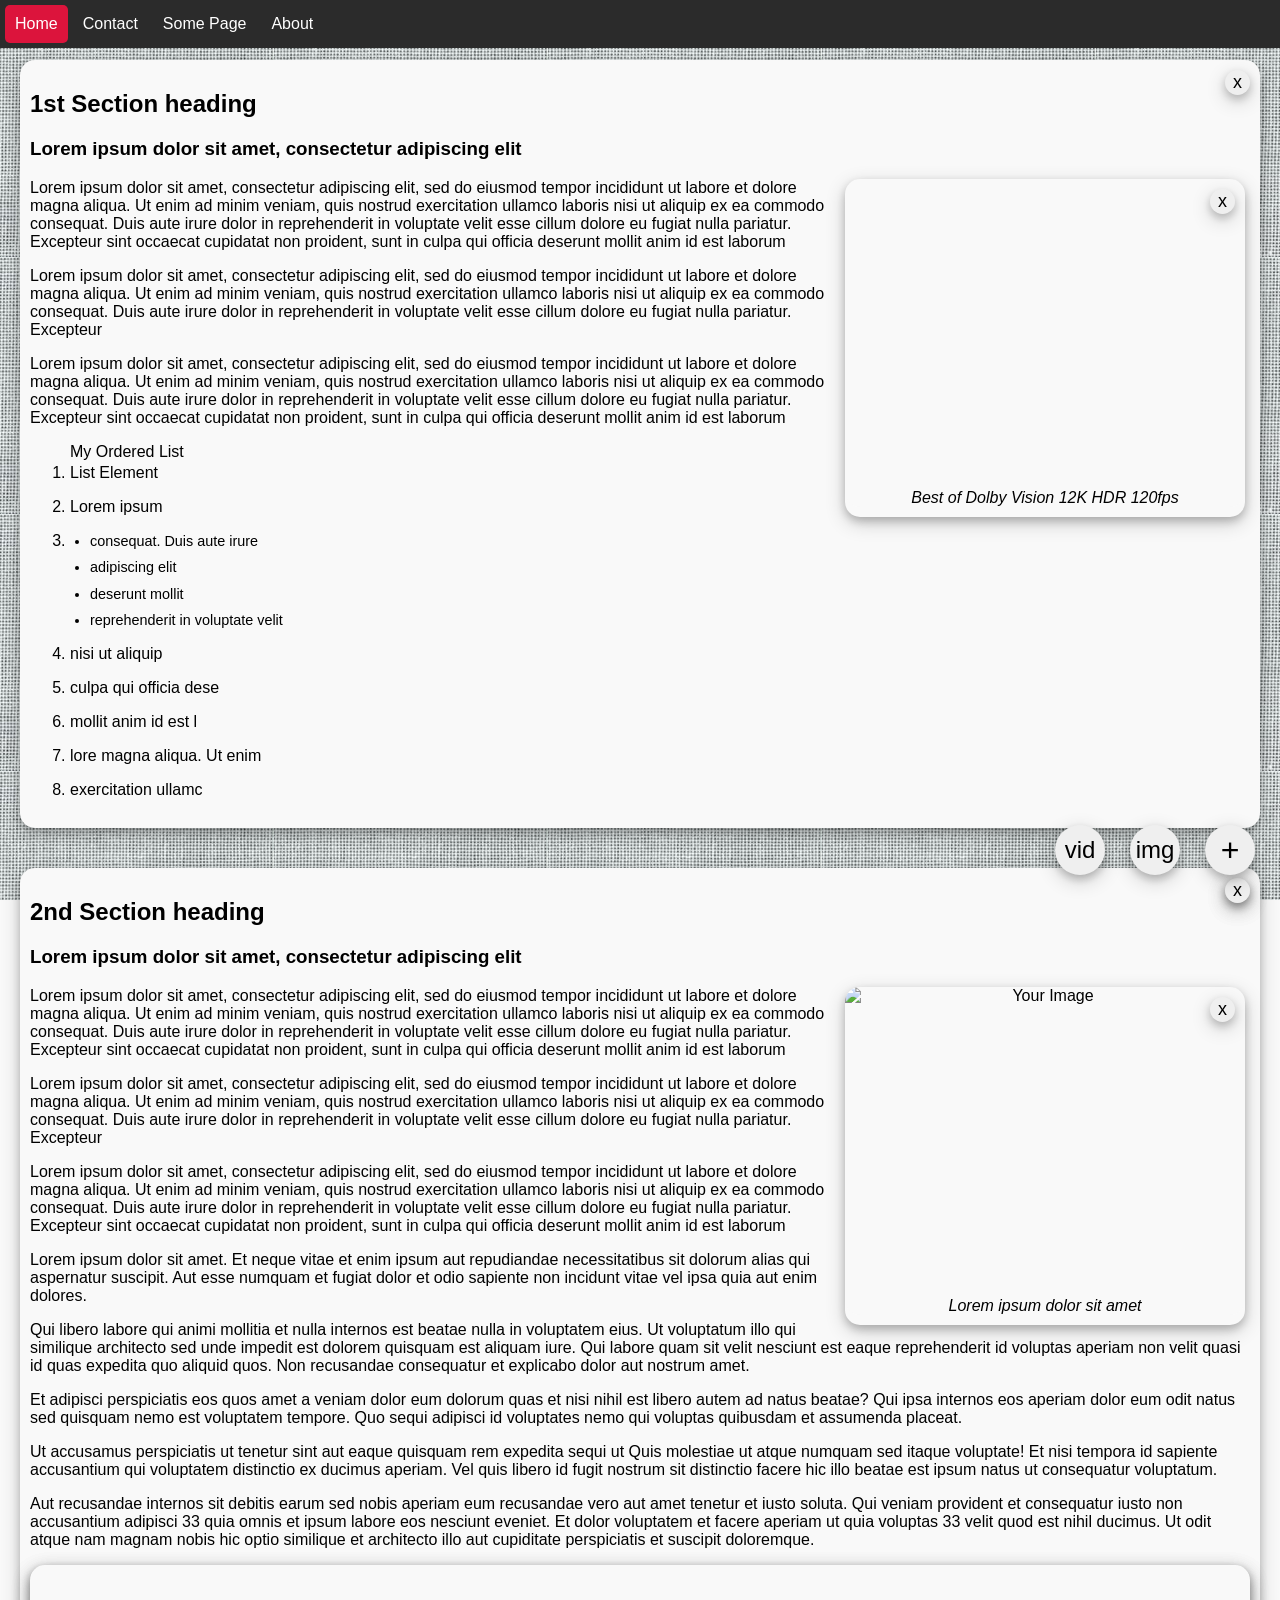
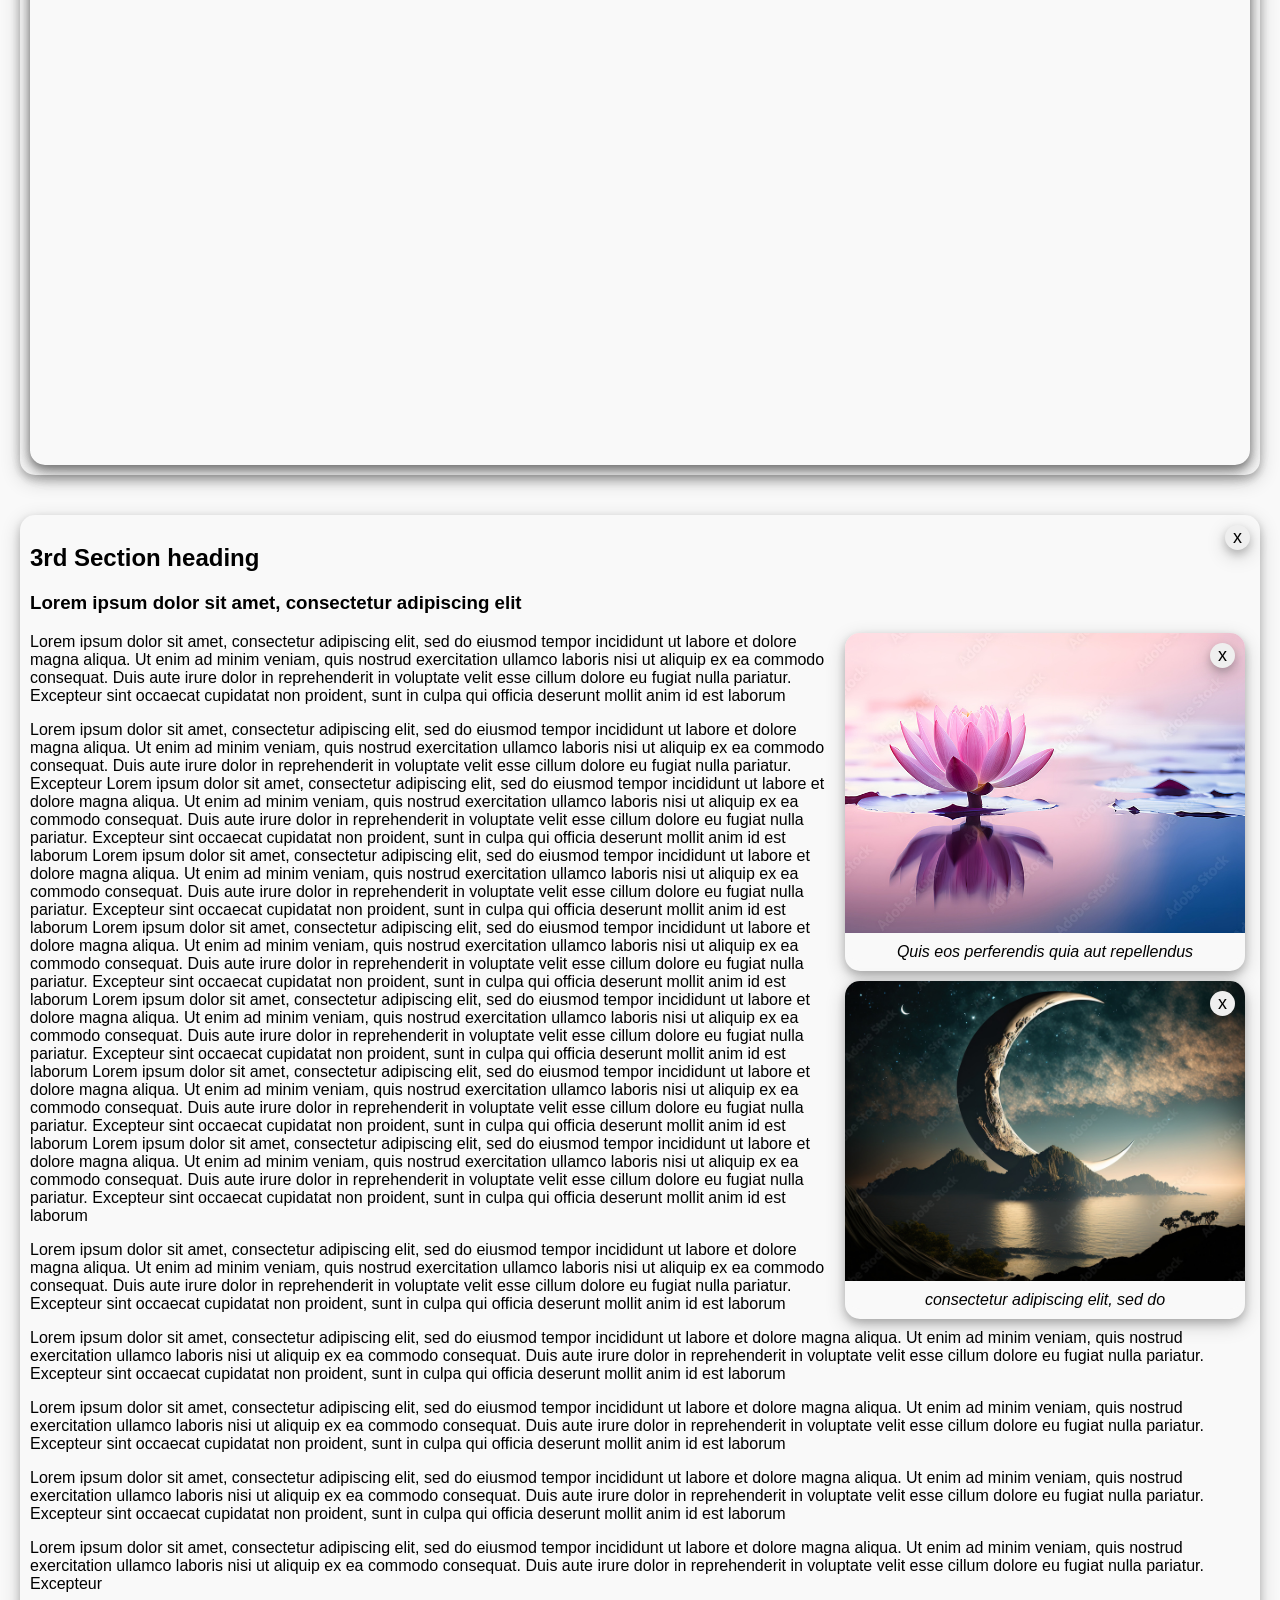
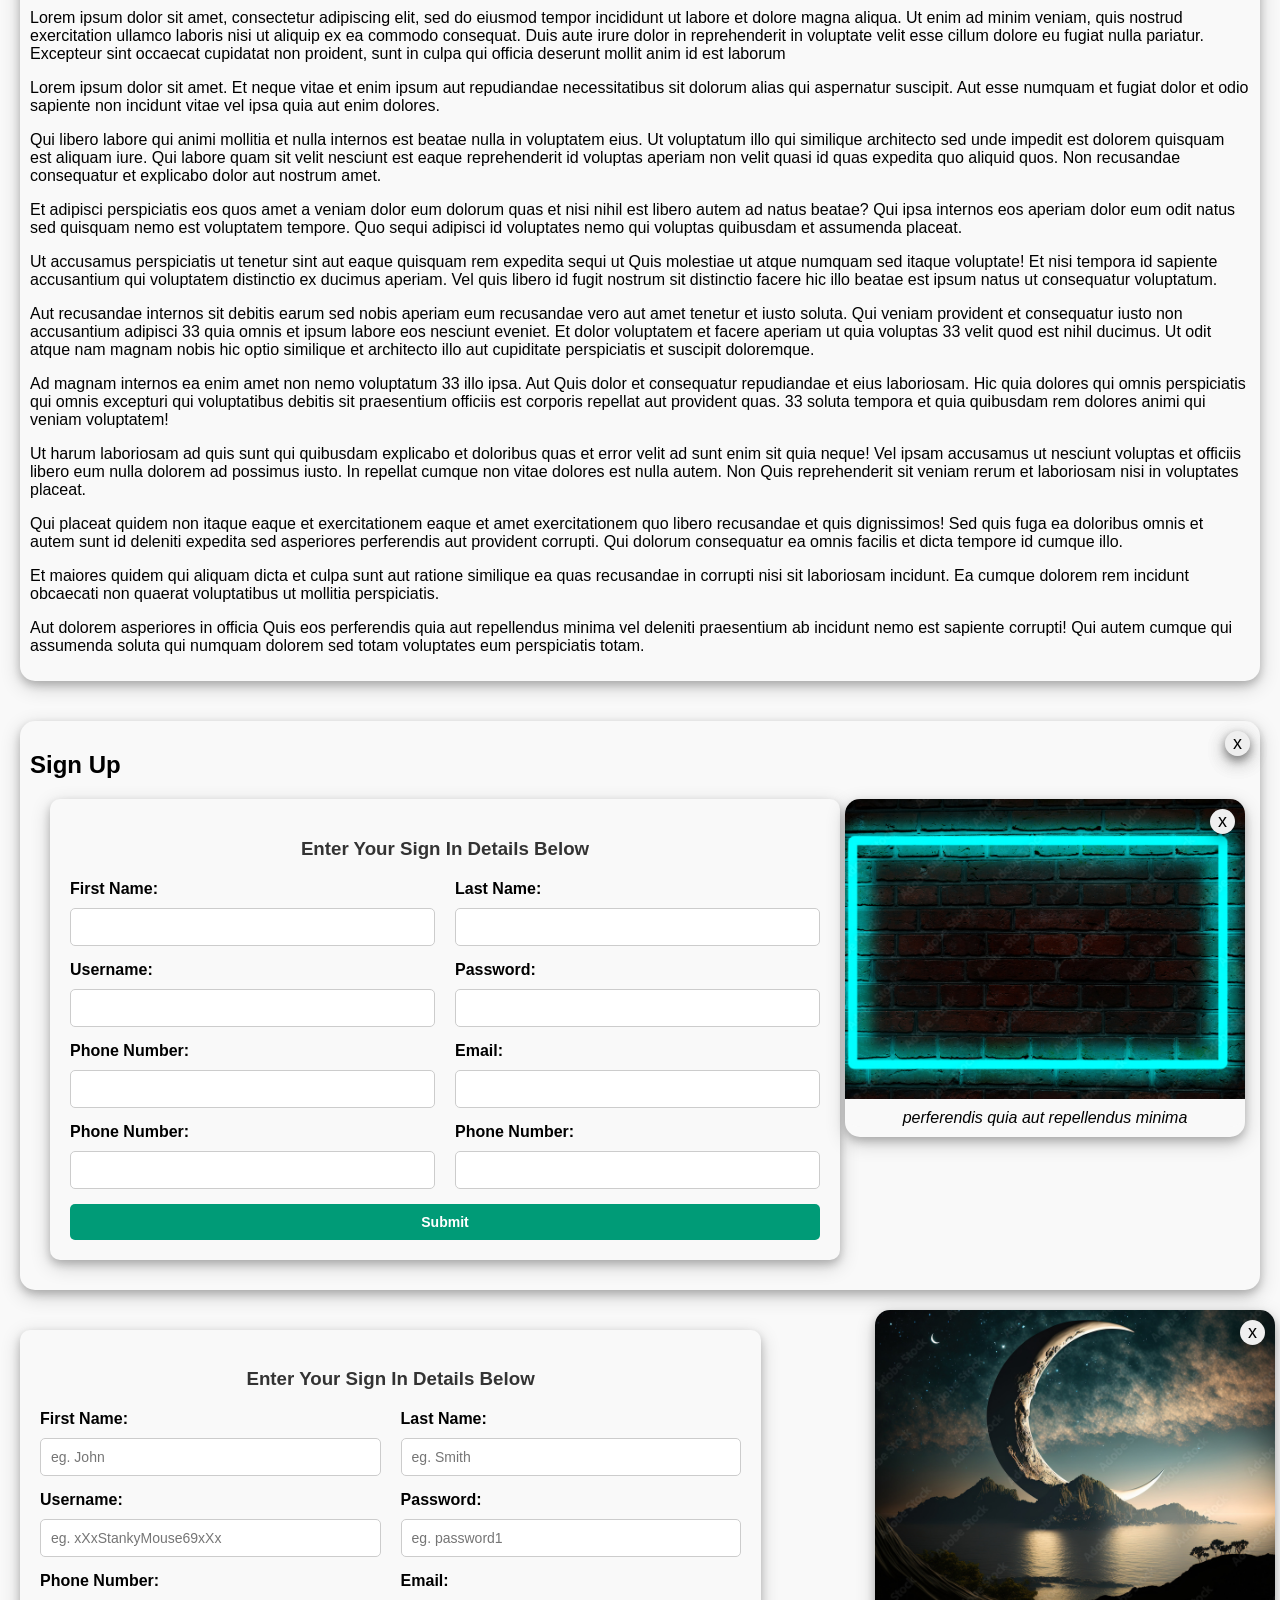
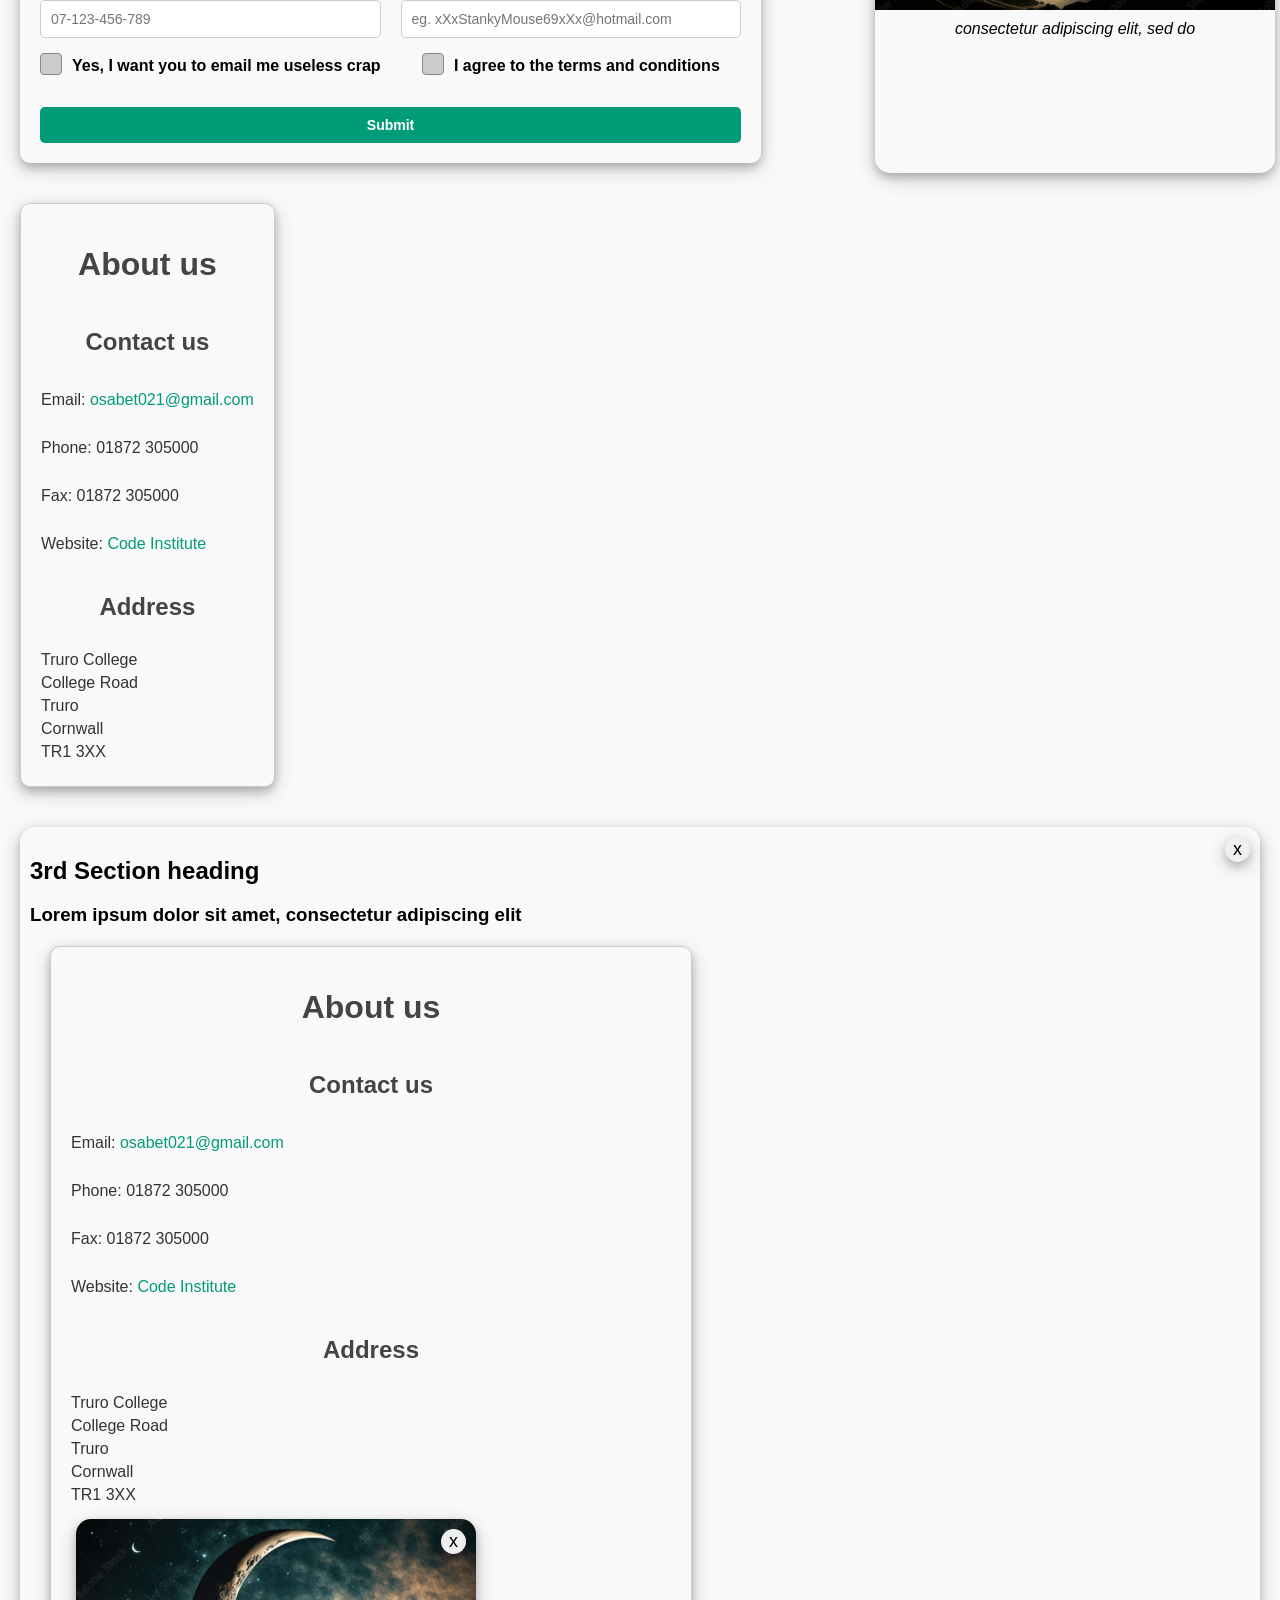
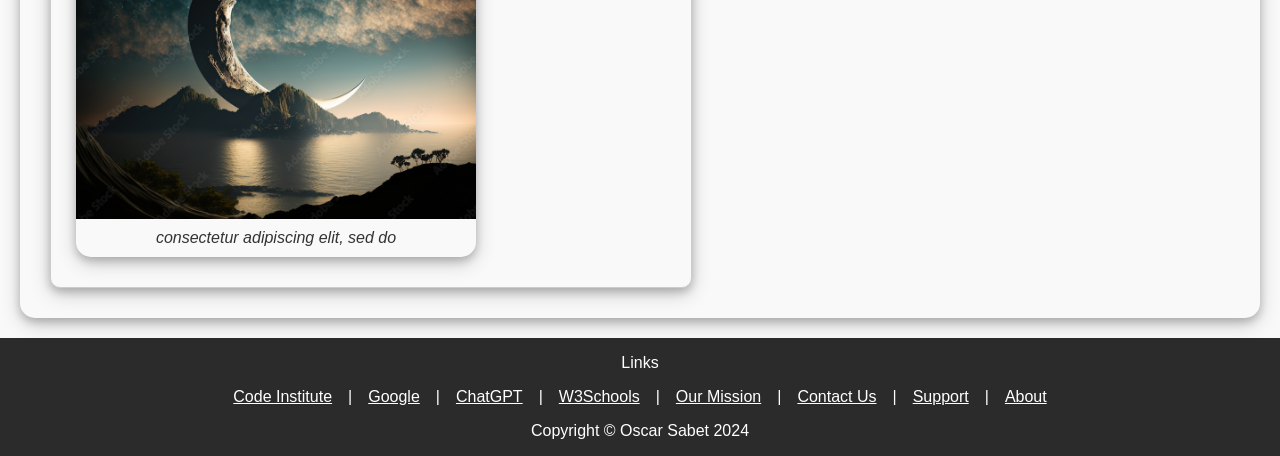
==== index.html @ b2d84a37 "Update and rename test_site.html to index.html" ====
<!DOCTYPE html>
<html lang="en">
<head>
    <meta charset="UTF-8">
    <meta name="viewport" content="width=device-width, initial-scale=1.0">
    <link rel="stylesheet" href="style.css">
    
    <style>

    </style>
    <title>Oscar's Test Site</title>
</head>
<body>
    <script src="script.js"></script>
    <div class="nav">
            <ul >
                <a  href="www.google.co.uk"><li class="active">Home</li></a>
                <a href="www.google.co.uk"><li>Contact</li></a>
                <a href="www.google.co.uk"><li>Some Page</li></a>
                <a href="www.google.co.uk"><li>About</li></a>
                <!-- <li class="login">
                    <form action="login-script.php" method="post">
                        <span class="login"><input type="password" placeholder="password" name="password"></span>
                        <span class="login"><input type="text" placeholder="Username" name="username"></span>
                        <span class="login"><button type="submit">Login</button></span>
                    </form>
                </li> -->
            </ul>
        </div>
        
    <div class="container" id="container">

    
        
        <div class="page-section">
            <button class="close-button" onclick="close_parent(this)" type="button" name="x" value="x">x</button>
            <h2>1st Section heading</h2>
            <h3>Lorem ipsum dolor sit amet, consectetur adipiscing elit</h3>
            <div class="polaroid">
                <button class="close-button" onclick="close_parent(this)" type="button" name="x" value="x">x</button>
                <div class="image-container">
                    <iframe width="560" height="315" src="https://www.youtube.com/embed/7PIji8OubXU?si=IuYU1rGCph-cqe18" title="YouTube video player" frameborder="0" allow="accelerometer; autoplay; clipboard-write; encrypted-media; gyroscope; picture-in-picture; web-share" referrerpolicy="strict-origin-when-cross-origin" allowfullscreen></iframe>
                    <!-- <img src="image/R.jpg" alt="Your Image"> -->
                </div>
                <div class="caption">Best of Dolby Vision 12K HDR 120fps</div>
            </div>
            
            <p>Lorem ipsum dolor sit amet, consectetur adipiscing elit, sed do eiusmod tempor incididunt ut labore et dolore magna aliqua. Ut enim ad minim veniam, quis nostrud exercitation ullamco laboris nisi ut aliquip ex ea commodo consequat. Duis aute irure dolor in reprehenderit in voluptate velit esse cillum dolore eu fugiat nulla pariatur. Excepteur sint occaecat cupidatat non proident, sunt in culpa qui officia deserunt mollit anim id est laborum</p>
            <p>Lorem ipsum dolor sit amet, consectetur adipiscing elit, sed do eiusmod tempor incididunt ut labore et dolore magna aliqua. Ut enim ad minim veniam, quis nostrud exercitation ullamco laboris nisi ut aliquip ex ea commodo consequat. Duis aute irure dolor in reprehenderit in voluptate velit esse cillum dolore eu fugiat nulla pariatur. Excepteur<p>
            <p>Lorem ipsum dolor sit amet, consectetur adipiscing elit, sed do eiusmod tempor incididunt ut labore et dolore magna aliqua. Ut enim ad minim veniam, quis nostrud exercitation ullamco laboris nisi ut aliquip ex ea commodo consequat. Duis aute irure dolor in reprehenderit in voluptate velit esse cillum dolore eu fugiat nulla pariatur. Excepteur sint occaecat cupidatat non proident, sunt in culpa qui officia deserunt mollit anim id est laborum</p>
            <ol>My Ordered List
                <li>List Element</li>
                <li>Lorem ipsum</li>
                <li>
                    <ul>
                        <li>consequat. Duis aute irure</li>
                        <li>adipiscing elit</li>
                        <li>deserunt mollit</li>
                        <li>reprehenderit in voluptate velit</li>
                    </ul>
                </li>
                <li>nisi ut aliquip</li>
                <li>culpa qui officia dese</li>
                <li>mollit anim id est l</li>
                <li>lore magna aliqua. Ut enim </li>
                <li> exercitation ullamc</li>
                
            </ol>
        </div>
        <div class="page-section">
            <button class="close-button" onclick="close_parent(this)" type="button" name="x" value="x">x</button>
            <h2>2nd Section heading</h2>
            <h3>Lorem ipsum dolor sit amet, consectetur adipiscing elit</h3>
            <div class="polaroid">
                <button class="close-button" onclick="close_parent(this)" type="button" name="x" value="x">x</button>
                <div class="image-container">
                    <img src="image/1000_F_8525https://www.placeimg.com/300/300/nature" alt="Your Image">
                </div>
                <div class="caption">Lorem ipsum dolor sit amet</div>
            </div>
            
            <p>Lorem ipsum dolor sit amet, consectetur adipiscing elit, sed do eiusmod tempor incididunt ut labore et dolore magna aliqua. Ut enim ad minim veniam, quis nostrud exercitation ullamco laboris nisi ut aliquip ex ea commodo consequat. Duis aute irure dolor in reprehenderit in voluptate velit esse cillum dolore eu fugiat nulla pariatur. Excepteur sint occaecat cupidatat non proident, sunt in culpa qui officia deserunt mollit anim id est laborum</p>
            <p>Lorem ipsum dolor sit amet, consectetur adipiscing elit, sed do eiusmod tempor incididunt ut labore et dolore magna aliqua. Ut enim ad minim veniam, quis nostrud exercitation ullamco laboris nisi ut aliquip ex ea commodo consequat. Duis aute irure dolor in reprehenderit in voluptate velit esse cillum dolore eu fugiat nulla pariatur. Excepteur<p>
            <p>Lorem ipsum dolor sit amet, consectetur adipiscing elit, sed do eiusmod tempor incididunt ut labore et dolore magna aliqua. Ut enim ad minim veniam, quis nostrud exercitation ullamco laboris nisi ut aliquip ex ea commodo consequat. Duis aute irure dolor in reprehenderit in voluptate velit esse cillum dolore eu fugiat nulla pariatur. Excepteur sint occaecat cupidatat non proident, sunt in culpa qui officia deserunt mollit anim id est laborum</p>
            
            <p>Lorem ipsum dolor sit amet. Et neque vitae et enim ipsum aut repudiandae necessitatibus sit dolorum alias qui aspernatur suscipit. Aut esse numquam et fugiat dolor et odio sapiente non incidunt vitae vel ipsa quia aut enim dolores.</p>
            <p>Qui libero labore qui animi mollitia et nulla internos est beatae nulla in voluptatem eius. Ut voluptatum illo qui similique architecto sed unde impedit est dolorem quisquam est aliquam iure. Qui labore quam sit velit nesciunt est eaque reprehenderit id voluptas aperiam non velit quasi id quas expedita quo aliquid quos. Non recusandae consequatur et explicabo dolor aut nostrum amet.</p>
            <p>Et adipisci perspiciatis eos quos amet a veniam dolor eum dolorum quas et nisi nihil est libero autem ad natus beatae? Qui ipsa internos eos aperiam dolor eum odit natus sed quisquam nemo est voluptatem tempore. Quo sequi adipisci id voluptates nemo qui voluptas quibusdam et assumenda placeat.</p>
            <p>Ut accusamus perspiciatis ut tenetur sint aut eaque quisquam rem expedita sequi ut Quis molestiae ut atque numquam sed itaque voluptate! Et nisi tempora id sapiente accusantium qui voluptatem distinctio ex ducimus aperiam. Vel quis libero id fugit nostrum sit distinctio facere hic illo beatae est ipsum natus ut consequatur voluptatum.</p>
            <p>Aut recusandae internos sit debitis earum sed nobis aperiam eum recusandae vero aut amet tenetur et iusto soluta. Qui veniam provident et consequatur iusto non accusantium adipisci 33 quia omnis et ipsum labore eos nesciunt eveniet. Et dolor voluptatem et facere aperiam ut quia voluptas 33 velit quod est nihil ducimus. Ut odit atque nam magnam nobis hic optio similique et architecto illo aut cupiditate perspiciatis et suscipit doloremque.</p>
            
            <!-- <p>Ad magnam internos ea enim amet non nemo voluptatum 33 illo ipsa. Aut Quis dolor et consequatur repudiandae et eius laboriosam. Hic quia dolores qui omnis perspiciatis qui omnis excepturi qui voluptatibus debitis sit praesentium officiis est corporis repellat aut provident quas. 33 soluta tempora et quia quibusdam rem dolores animi qui veniam voluptatem!</p>
            <p>Ut harum laboriosam ad quis sunt qui quibusdam explicabo et doloribus quas et error velit ad sunt enim sit quia neque! Vel ipsam accusamus ut nesciunt voluptas et officiis libero eum nulla dolorem ad possimus iusto. In repellat cumque non vitae dolores est nulla autem. Non Quis reprehenderit sit veniam rerum et laboriosam nisi in voluptates placeat.</p>
            <p>Qui placeat quidem non itaque eaque et exercitationem eaque et amet exercitationem quo libero recusandae et quis dignissimos! Sed quis fuga ea doloribus omnis et autem sunt id deleniti expedita sed asperiores perferendis aut provident corrupti. Qui dolorum consequatur ea omnis facilis et dicta tempore id cumque illo.</p>
            <p>Et maiores quidem qui aliquam dicta et culpa sunt aut ratione similique ea quas recusandae in corrupti nisi sit laboriosam incidunt. Ea cumque dolorem rem incidunt obcaecati non quaerat voluptatibus ut mollitia perspiciatis.</p>
            <p>Aut dolorem asperiores in officia Quis eos perferendis quia aut repellendus minima vel deleniti praesentium ab incidunt nemo est sapiente corrupti! Qui autem cumque qui assumenda soluta qui numquam dolorem sed totam voluptates eum perspiciatis totam.</p> -->
            <div class="iframe">
                <button class="close-button" onclick="close_parent(this)" type="button" name="x" value="x">x</button>
                <iframe id="map" src="https://bit.ly/2QVfkiy" width="100%" height="300"></iframe>
            </div>
        </div>
        <div class="page-section">
            <button class="close-button" onclick="close_parent(this)" type="button" name="x" value="x">x</button>
            <h2>3rd Section heading</h2>
            <h3>Lorem ipsum dolor sit amet, consectetur adipiscing elit</h3>
            <div class="polaroid">
                <button class="close-button" onclick="close_parent(this)" type="button" name="x" value="x">x</button>
                <div class="image-container">
                    <img src="image/1000_F_657266071_aZ13nOEJD0I1O9g1Z0rgLVJgjqi5YNg6.jpg" alt="Your Image">
                </div>
                <div class="caption">Quis eos perferendis quia aut repellendus</div>
            </div>
            <div class="polaroid">
                <button class="close-button" onclick="close_parent(this)" type="button" name="x" value="x">x</button>
                <div class="image-container">
                    <img src="image/1000_F_554026892_UsZG4Tm3GPUV6fxzlpvV0qOOe9KKYvCj.jpg" alt="Your Image">
                </div>
                <div class="caption">consectetur adipiscing elit, sed do</div>
            </div>
            <p>Lorem ipsum dolor sit amet, consectetur adipiscing elit, sed do eiusmod tempor incididunt ut labore et dolore magna aliqua. Ut enim ad minim veniam, quis nostrud exercitation ullamco laboris nisi ut aliquip ex ea commodo consequat. Duis aute irure dolor in reprehenderit in voluptate velit esse cillum dolore eu fugiat nulla pariatur. Excepteur sint occaecat cupidatat non proident, sunt in culpa qui officia deserunt mollit anim id est laborum</p>
            <p>Lorem ipsum dolor sit amet, consectetur adipiscing elit, sed do eiusmod tempor incididunt ut labore et dolore magna aliqua. Ut enim ad minim veniam, quis nostrud exercitation ullamco laboris nisi ut aliquip ex ea commodo consequat. Duis aute irure dolor in reprehenderit in voluptate velit esse cillum dolore eu fugiat nulla pariatur. Excepteur
            Lorem ipsum dolor sit amet, consectetur adipiscing elit, sed do eiusmod tempor incididunt ut labore et dolore magna aliqua. Ut enim ad minim veniam, quis nostrud exercitation ullamco laboris nisi ut aliquip ex ea commodo consequat. Duis aute irure dolor in reprehenderit in voluptate velit esse cillum dolore eu fugiat nulla pariatur. Excepteur sint occaecat cupidatat non proident, sunt in culpa qui officia deserunt mollit anim id est laborum
            Lorem ipsum dolor sit amet, consectetur adipiscing elit, sed do eiusmod tempor incididunt ut labore et dolore magna aliqua. Ut enim ad minim veniam, quis nostrud exercitation ullamco laboris nisi ut aliquip ex ea commodo consequat. Duis aute irure dolor in reprehenderit in voluptate velit esse cillum dolore eu fugiat nulla pariatur. Excepteur sint occaecat cupidatat non proident, sunt in culpa qui officia deserunt mollit anim id est laborum
            Lorem ipsum dolor sit amet, consectetur adipiscing elit, sed do eiusmod tempor incididunt ut labore et dolore magna aliqua. Ut enim ad minim veniam, quis nostrud exercitation ullamco laboris nisi ut aliquip ex ea commodo consequat. Duis aute irure dolor in reprehenderit in voluptate velit esse cillum dolore eu fugiat nulla pariatur. Excepteur sint occaecat cupidatat non proident, sunt in culpa qui officia deserunt mollit anim id est laborum
            Lorem ipsum dolor sit amet, consectetur adipiscing elit, sed do eiusmod tempor incididunt ut labore et dolore magna aliqua. Ut enim ad minim veniam, quis nostrud exercitation ullamco laboris nisi ut aliquip ex ea commodo consequat. Duis aute irure dolor in reprehenderit in voluptate velit esse cillum dolore eu fugiat nulla pariatur. Excepteur sint occaecat cupidatat non proident, sunt in culpa qui officia deserunt mollit anim id est laborum
            Lorem ipsum dolor sit amet, consectetur adipiscing elit, sed do eiusmod tempor incididunt ut labore et dolore magna aliqua. Ut enim ad minim veniam, quis nostrud exercitation ullamco laboris nisi ut aliquip ex ea commodo consequat. Duis aute irure dolor in reprehenderit in voluptate velit esse cillum dolore eu fugiat nulla pariatur. Excepteur sint occaecat cupidatat non proident, sunt in culpa qui officia deserunt mollit anim id est laborum
            Lorem ipsum dolor sit amet, consectetur adipiscing elit, sed do eiusmod tempor incididunt ut labore et dolore magna aliqua. Ut enim ad minim veniam, quis nostrud exercitation ullamco laboris nisi ut aliquip ex ea commodo consequat. Duis aute irure dolor in reprehenderit in voluptate velit esse cillum dolore eu fugiat nulla pariatur. Excepteur sint occaecat cupidatat non proident, sunt in culpa qui officia deserunt mollit anim id est laborum
            <p>Lorem ipsum dolor sit amet, consectetur adipiscing elit, sed do eiusmod tempor incididunt ut labore et dolore magna aliqua. Ut enim ad minim veniam, quis nostrud exercitation ullamco laboris nisi ut aliquip ex ea commodo consequat. Duis aute irure dolor in reprehenderit in voluptate velit esse cillum dolore eu fugiat nulla pariatur. Excepteur sint occaecat cupidatat non proident, sunt in culpa qui officia deserunt mollit anim id est laborum</p>
            <p>Lorem ipsum dolor sit amet, consectetur adipiscing elit, sed do eiusmod tempor incididunt ut labore et dolore magna aliqua. Ut enim ad minim veniam, quis nostrud exercitation ullamco laboris nisi ut aliquip ex ea commodo consequat. Duis aute irure dolor in reprehenderit in voluptate velit esse cillum dolore eu fugiat nulla pariatur. Excepteur sint occaecat cupidatat non proident, sunt in culpa qui officia deserunt mollit anim id est laborum</p>
            <p>Lorem ipsum dolor sit amet, consectetur adipiscing elit, sed do eiusmod tempor incididunt ut labore et dolore magna aliqua. Ut enim ad minim veniam, quis nostrud exercitation ullamco laboris nisi ut aliquip ex ea commodo consequat. Duis aute irure dolor in reprehenderit in voluptate velit esse cillum dolore eu fugiat nulla pariatur. Excepteur sint occaecat cupidatat non proident, sunt in culpa qui officia deserunt mollit anim id est laborum</p>
            <p>Lorem ipsum dolor sit amet, consectetur adipiscing elit, sed do eiusmod tempor incididunt ut labore et dolore magna aliqua. Ut enim ad minim veniam, quis nostrud exercitation ullamco laboris nisi ut aliquip ex ea commodo consequat. Duis aute irure dolor in reprehenderit in voluptate velit esse cillum dolore eu fugiat nulla pariatur. Excepteur sint occaecat cupidatat non proident, sunt in culpa qui officia deserunt mollit anim id est laborum</p>
            <p>Lorem ipsum dolor sit amet, consectetur adipiscing elit, sed do eiusmod tempor incididunt ut labore et dolore magna aliqua. Ut enim ad minim veniam, quis nostrud exercitation ullamco laboris nisi ut aliquip ex ea commodo consequat. Duis aute irure dolor in reprehenderit in voluptate velit esse cillum dolore eu fugiat nulla pariatur. Excepteur<p>
            <p>Lorem ipsum dolor sit amet, consectetur adipiscing elit, sed do eiusmod tempor incididunt ut labore et dolore magna aliqua. Ut enim ad minim veniam, quis nostrud exercitation ullamco laboris nisi ut aliquip ex ea commodo consequat. Duis aute irure dolor in reprehenderit in voluptate velit esse cillum dolore eu fugiat nulla pariatur. Excepteur sint occaecat cupidatat non proident, sunt in culpa qui officia deserunt mollit anim id est laborum</p>
            <p>Lorem ipsum dolor sit amet. Et neque vitae et enim ipsum aut repudiandae necessitatibus sit dolorum alias qui aspernatur suscipit. Aut esse numquam et fugiat dolor et odio sapiente non incidunt vitae vel ipsa quia aut enim dolores.</p>
            <p>Qui libero labore qui animi mollitia et nulla internos est beatae nulla in voluptatem eius. Ut voluptatum illo qui similique architecto sed unde impedit est dolorem quisquam est aliquam iure. Qui labore quam sit velit nesciunt est eaque reprehenderit id voluptas aperiam non velit quasi id quas expedita quo aliquid quos. Non recusandae consequatur et explicabo dolor aut nostrum amet.</p>
            <p>Et adipisci perspiciatis eos quos amet a veniam dolor eum dolorum quas et nisi nihil est libero autem ad natus beatae? Qui ipsa internos eos aperiam dolor eum odit natus sed quisquam nemo est voluptatem tempore. Quo sequi adipisci id voluptates nemo qui voluptas quibusdam et assumenda placeat.</p>
            <p>Ut accusamus perspiciatis ut tenetur sint aut eaque quisquam rem expedita sequi ut Quis molestiae ut atque numquam sed itaque voluptate! Et nisi tempora id sapiente accusantium qui voluptatem distinctio ex ducimus aperiam. Vel quis libero id fugit nostrum sit distinctio facere hic illo beatae est ipsum natus ut consequatur voluptatum.</p>
            <p>Aut recusandae internos sit debitis earum sed nobis aperiam eum recusandae vero aut amet tenetur et iusto soluta. Qui veniam provident et consequatur iusto non accusantium adipisci 33 quia omnis et ipsum labore eos nesciunt eveniet. Et dolor voluptatem et facere aperiam ut quia voluptas 33 velit quod est nihil ducimus. Ut odit atque nam magnam nobis hic optio similique et architecto illo aut cupiditate perspiciatis et suscipit doloremque.</p>
            <p>Ad magnam internos ea enim amet non nemo voluptatum 33 illo ipsa. Aut Quis dolor et consequatur repudiandae et eius laboriosam. Hic quia dolores qui omnis perspiciatis qui omnis excepturi qui voluptatibus debitis sit praesentium officiis est corporis repellat aut provident quas. 33 soluta tempora et quia quibusdam rem dolores animi qui veniam voluptatem!</p>
            <p>Ut harum laboriosam ad quis sunt qui quibusdam explicabo et doloribus quas et error velit ad sunt enim sit quia neque! Vel ipsam accusamus ut nesciunt voluptas et officiis libero eum nulla dolorem ad possimus iusto. In repellat cumque non vitae dolores est nulla autem. Non Quis reprehenderit sit veniam rerum et laboriosam nisi in voluptates placeat.</p>
            <p>Qui placeat quidem non itaque eaque et exercitationem eaque et amet exercitationem quo libero recusandae et quis dignissimos! Sed quis fuga ea doloribus omnis et autem sunt id deleniti expedita sed asperiores perferendis aut provident corrupti. Qui dolorum consequatur ea omnis facilis et dicta tempore id cumque illo.</p>
            <p>Et maiores quidem qui aliquam dicta et culpa sunt aut ratione similique ea quas recusandae in corrupti nisi sit laboriosam incidunt. Ea cumque dolorem rem incidunt obcaecati non quaerat voluptatibus ut mollitia perspiciatis.</p>
            <p>Aut dolorem asperiores in officia Quis eos perferendis quia aut repellendus minima vel deleniti praesentium ab incidunt nemo est sapiente corrupti! Qui autem cumque qui assumenda soluta qui numquam dolorem sed totam voluptates eum perspiciatis totam.</p>
        </div>

            <div class="page-section">
                <button class="close-button" onclick="close_parent(this)" type="button" name="x" value="x">x</button>
                <h2>Sign Up</h2>
                <div class="polaroid">
                    <button class="close-button" onclick="close_parent(this)" type="button" name="x" value="x">x</button>
                    <div class="image-container">
                        <img src="image/1000_F_301235857_NhqCczGN4LlOPiPXs1NJzfOp8DWNE16R.jpg" alt="Your Image">
                    </div>
                    <div class="caption">perferendis quia aut repellendus minima</div>
                </div>
                <div class="form-container">
                    <button class="close-button" onclick="close_parent(this)" type="button" name="x" value="x">x</button>
                    <h3>Enter Your Sign In Details Below</h3>
                    <form>
                        <div class="form-group">
                            <label for="fname">First Name:</label>
                            <input id="fname" name="fname" type="text">
                        </div>

                        <div class="form-group">
                            <label for="lname">Last Name:</label>
                            <input id="lname" name="lname" type="text">
                        </div>

                        <div class="form-group">
                            <label for="uname">Username:</label>
                            <input id="uname" name="uname" type="text">
                        </div>

                        <div class="form-group">
                            <label for="pword">Password:</label>
                            <input id="pword" name="pword" type="password">
                        </div>

                        <div class="form-group">
                            <label for="phonenumber">Phone Number:</label>
                            <input id="phonenumber" name="phonenumber" type="text">
                        </div>

                        <div class="form-group">
                            <label for="email">Email:</label>
                            <input id="email" name="email" type="email">
                        </div>

                        <div class="form-group">
                            <label for="phonenumber">Phone Number:</label>
                            <input id="phonenumber" name="phonenumber" type="text">
                        </div>
                        <div class="form-group">
                            <label for="phonenumber">Phone Number:</label>
                            <input id="phonenumber" name="phonenumber" type="text">
                        </div>
                        <input type="submit" value="Submit">
                    </form>
                </div>
            </div>
        <div class="form-container">
            <button class="close-button" onclick="close_parent(this)" type="button" name="x" value="x">x</button>
            <h3>Enter Your Sign In Details Below</h3>
            <form>
                <div class="form-group">
                    <label for="fname">First Name:</label>
                    <input id="fname" name="fname" type="text" placeholder="eg. John">
                </div>

                <div class="form-group">
                    <label for="lname">Last Name:</label>
                    <input id="lname" name="lname" type="text" placeholder="eg. Smith">
                </div>

                <div class="form-group">
                    <label for="uname">Username:</label>
                    <input id="uname" name="uname" type="text" placeholder="eg. xXxStankyMouse69xXx">
                </div>

                <div class="form-group">
                    <label for="pword">Password:</label>
                    <input id="pword" name="pword" type="password" placeholder="eg. password1">
                </div>

                <div class="form-group">
                    <label for="phonenumber">Phone Number:</label>
                    <input type="tel" id="phonenumber" name="phonenumber" pattern="[0-9]{2}-[0-9]{3}-[0-9]{3}-[0-9]{3}" placeholder="07-123-456-789">

                </div>

                <div class="form-group">
                    <label for="email">Email:</label>
                    <input id="email" name="email" type="email" placeholder="eg. xXxStankyMouse69xXx@hotmail.com">
                </div>
<!-- 
                <div class="form-group">
                    <label for="phonenumber">Phone Number:</label>
                    <input id="phonenumber" name="phonenumber" type="text">
                </div>
                <div class="form-group">
                    <label for="phonenumber">Phone Number:</label>
                    <input id="phonenumber" name="phonenumber" type="text">
                </div>
                <div class="form-group">
                    <label for="terms"><input style="width: auto;" id="terms" name="terms" type="checkbox">  Yes, I consent to terms of service</label>
                </div>
                <div class="form-group">
                    <label for="mail-list"><input style="width: auto;" id="mail-list" name="mail-list" type="checkbox"><span class="checkmark"></span>  </label>
                </div> -->
                <div class="form-group custom-checkbox">
                    <input type="checkbox" id="emailing">
                    <label for="emailing">
                        <span class="checkmark"></span>Yes, I want you to email me useless crap
                    </label>
                </div>
                <div class="form-group custom-checkbox">
                    <input type="checkbox" id="terms">
                    <label for="terms">
                        <span class="checkmark"></span>I agree to the terms and conditions
                    </label>
                </div>
                <input type="submit" value="Submit">
            </form>
        </div>
        <div class="polaroid">
            <button class="close-button" onclick="close_parent(this)" type="button" name="x" value="x">x</button>
            <div class="image-container">
                <img src="image/1000_F_554026892_UsZG4Tm3GPUV6fxzlpvV0qOOe9KKYvCj.jpg" alt="Your Image">
            </div>
            <div class="caption">consectetur adipiscing elit, sed do</div>
        </div>
        <div class="contact-container">
            <button class="close-button" onclick="close_parent(this)" type="button" name="x" value="x">x</button>
                <h1>About us</h1>
                <h2>Contact us</h2>
                <p>Email: <a href="mailto:osabet021@gmail.com">osabet021@gmail.com</a></p>
                <p>Phone: 01872 305000</p>
                <p>Fax: 01872 305000</p>
                <p>Website: <a href="https://learn.codeinstitute.net/">Code Institute</a></p>
                <h2>Address</h2>
                <address>
                    <p>Truro College</p>
                    <p>College Road</p>
                    <p>Truro</p>
                    <p>Cornwall</p>
                    <p>TR1 3XX</p>
                </address>
            </div>
        <div class="page-section">
            <button class="close-button" onclick="close_parent(this)" type="button" name="x" value="x">x</button>
            <h2>3rd Section heading</h2>
            <h3>Lorem ipsum dolor sit amet, consectetur adipiscing elit</h3>
            <div class="contact-container">
                <h1>About us</h1>
                <h2>Contact us</h2>
                <p>Email: <a href="mailto:osabet021@gmail.com">osabet021@gmail.com</a></p>
                <p>Phone: 01872 305000</p>
                <p>Fax: 01872 305000</p>
                <p>Website: <a href="https://learn.codeinstitute.net/">Code Institute</a></p>
                <h2>Address</h2>
                <address>
                    <p>Truro College</p>
                    <p>College Road</p>
                    <p>Truro</p>
                    <p>Cornwall</p>
                    <p>TR1 3XX</p>
                </address>
                <div class="polaroid">
                    <button class="close-button" onclick="close_parent(this)" type="button" name="x" value="x">x</button>
                    <div class="image-container">
                        <img src="image/1000_F_554026892_UsZG4Tm3GPUV6fxzlpvV0qOOe9KKYvCj.jpg" alt="Your Image">
                    </div>
                    <div class="caption">consectetur adipiscing elit, sed do</div>
                </div>
            </div>
        </div>
        <!-- Adds items using javascript -->
        <button class="add-button" onclick="add_new()" type="button" name="+" value="+">+</button>
        <button class="add-image" onclick="add_new_image()" type="button" name="img" value="img">img</button>
        <button class="add-video" onclick="add_new_video()" type="button" name="vid" value="vid">vid</button>
        <footer>
            <p>Links</p>
            <div class="links">
                <ul>
                    <li><a href="https://learn.codeinstitute.net/">Code Institute</a></li>
                    <li><a href="www.google.co.uk">Google</a></li>
                    <li><a href="https://chatgpt.com/">ChatGPT</a></li>
                    <li><a href="https://www.w3schools.com/">W3Schools</a></li>
                    <li><a href="www.google.co.uk">Our Mission</a></li>
                    <li><a href="www.google.co.uk">Contact Us</a></li>
                    <li><a href="www.google.co.uk">Support</a></li>
                    <li><a href="www.google.co.uk">About</a></li>
                </ul>
            </div>
            <p>Copyright © Oscar Sabet 2024</p>
            
        </footer>
        <script></script>
    </div>


    
</body>
</html>
---- style.css ----
body, .container {
    --header-color: #2b2b2b;
    --highlight-color-blue: rgb(0, 155, 119);
    --bg-color: #f9f9f9;
    --shadow: 0 4px 8px 0 rgba(0, 0, 0, 0.2), 0 6px 20px 0 rgba(0, 0, 0, 0.19);
    --shadow-hover: 0 4px 8px 0 rgb(0, 155, 119), 0 6px 20px 0 rgb(0, 155, 119);
    display: flex;
    flex-wrap: wrap;
    justify-content: center;
    background-color: var(--bg-color);
    background-image: url("image/bg.jpg");
    background-attachment: fixed;
    justify-content: space-between;
    margin: 0;
    font-family: Verdana, Geneva, Tahoma, sans-serif;
}
.iframe, iframe {
  border-radius: 15px;
  border: 0px;
  box-shadow: var(--shadow);
  height: 500px;
}
.container {
    margin-top: 40px;
    flex: 1; /* Allows the container to grow and push the footer down */
}
.nav {
    background-color: var(--header-color);
    flex-shrink: 0;
    float:none;
    width: 100%;
    position: fixed;
    z-index: 1000;
    color: white;
    text-decoration: none;
    padding:5px;
    display: block;
    /* display:fixed; */
}
.nav a {
    color:white;
    text-decoration: none;
    height: 100%;
    margin:0px;
}
.nav a:hover {
    color: white;
}
.nav li {
    list-style-type: none;
    position: sticky;
    background-color: var(--header-color);
    padding: 10px;
    margin-right: 5px;
}
.nav li:hover {
    background-color: var(--highlight-color-blue);
    border-radius: 5px;
}
.nav li::after {
    margin-right: 5px;
}
.nav .active {
    background-color: crimson;
    border-radius: 5px;
}
.login {
    text-align: right;
    float:right;
}
.links {
    display: inline-block;
    text-align: center;
}
footer ol{
    text-align: center;
}
footer ul, .nav ul {
    /* list-style: none; */
    list-style-type: none;
    display: flex;
    text-align: center;
    padding:0px;
    margin:0px;
    /* position: relative; */
    /* width:100% */
    /* left: -50%; */
    
}

footer {
    background-color: var(--header-color);
    /* position: absolute; */
    bottom: 0;
    text-align: center;
    color: white;
    width: 100%;
    padding: 0px;    
}
    

footer a{
    margin: 1rem;
    color: inherit;
}
footer a:hover {
    color:var(--highlight-color-blue);
}
footer li {
    /* margin: 1rem; */
}
footer  li::after {
    content: "|"
}
footer li:last-child::after {
    content: "";
}
.page-section {
    margin: 20px;
    box-shadow: var(--shadow);
    border-radius: 15px;
    padding: 10px;
    width: 100%;
    position: relative;
    background-color: var(--bg-color);
}
.polaroid {
    background-color: var(--bg-color);
    width: 400px; /* Adjust as needed */
    margin: 5px;
    margin-top: 0px;
    margin-bottom: 10px;
    box-shadow: var(--shadow);
    position: relative;
    font-family: Arial, sans-serif;
    text-align: center;
    transition: box-shadow 0.3s;
    border-radius: 15px;
    float: right; /* Align to the right */
    clear: right;
}
.polaroid .image-container {
    overflow: hidden; /* Ensure the image stays within the bounds */
    height: 300px; /* Fixed height to ensure all images are the same size */
    border-top-left-radius: 15px;
    border-top-right-radius: 15px;
}
.polaroid img,  .polaroid iframe {
    width: 100%;
    height: 100%;
    object-fit: cover; /* Ensures the image covers the area while maintaining aspect ratio */
    display: block;
    transition: transform 0.5s, box-shadow 0.3s;
    border-radius: 0px;
}
.polaroid:hover {
    box-shadow: 0 4px 8px var(--highlight-color-blue);
}
.polaroid:hover .image-container img  {
    transform: scale(1.05); /* Slightly zoom in on hover */
}
.caption {
    background-color: var(--bg-color);
    margin-top: 10px;
    margin-bottom: 10px;
    border-bottom-left-radius: 15px;
    border-bottom-right-radius: 15px;
    font-style: italic;
    width: 100%;
}
@media (max-width: 768px) {
    .page-section { 
        margin: 3px;
    }

    .polaroid {
        width: 100%; /* Polaroids will adapt to smaller screens */
        margin-left: 10px;
        margin-right: 10px;
        float: none; /* Reset float on smaller screens */
        margin: 0px;
    }
    .caption {
        padding-bottom: 10px;
    }
    body {
        margin: 5px;
        padding: 0px;
    }
}


.form-container {
    margin: 20px;
    padding: 20px;
    background-color: var(--bg-color);
    border: 0px solid #ccc;
    border-radius: 10px;
    max-width: 800px;
    box-shadow: var(--shadow);
    display: grid;
}

.form-container h3 {
    margin-bottom: 20px;
    text-align: center;
    color: #333;
}

.form-container form {
    display: grid;
    grid-template-columns: 1fr 1fr; /* Two columns for larger screens */
    gap: 15px 20px; /* Row and column gaps */
    align-items: center; /* Align labels and inputs vertically */
}

.form-container label {
    font-weight: bold;
    display: block;
    margin-bottom: 5px;
}

.form-container .form-group {
    display: flex;
    flex-direction: column;
    gap: 5px;
}

.form-container input, select {
    padding: 10px;
    font-size: 14px;
    border: 1px solid #ccc;
    border-radius: 5px;
    width: 100%;
    box-sizing: border-box;
}

.form-container input[type="submit"] {
    grid-column: span 2; /* Submit button spans both columns */
    background-color: var(--highlight-color-blue);
    color: white;
    font-weight: bold;
    cursor: pointer;
    border: none;
    transition: background-color 0.3s;
    padding: 10px 20px;
    text-align: center;
}

.form-container input[type="submit"]:hover {
    background-color: #007d4d;
}

.form-container input:focus, select:focus {
    outline: none;
    border-color: var(--highlight-color-blue);
    box-shadow: 0 0 5px var(--highlight-color-blue);
}



/* Custom Checkbox Container */
.custom-checkbox {
    position: relative;
    display: flex;
    align-items: center;
    cursor: pointer;
    font-family: Arial, sans-serif;
    font-size: 16px;
    margin-bottom: 12px;
}

/* Hide the default checkbox */
.custom-checkbox input[type="checkbox"] {
    position: absolute;
    opacity: 0;
    cursor: pointer;
    height: 0;
    width: 0;
}

/* Create the custom checkbox */
.custom-checkbox .checkmark {
    position: relative;
    height: 20px;
    width: 20px;
    background-color: #ccc;
    border-radius: 4px; /* Optional: For rounded corners */
    border: 1px solid #888;
    display: inline-block;
    margin-right: 10px;
    transition: background-color 0.3s, box-shadow 0.3s;
    vertical-align: bottom;
}

/* Change background when the checkbox is checked */
.custom-checkbox input[type="checkbox"]:checked + label .checkmark {
    background-color: var(--highlight-color-blue);
    border-color: var(--highlight-color-blue);
    box-shadow: 0 0 4px var(--highlight-color-blue);
}

/* Add a checkmark symbol */
.custom-checkbox .checkmark::after {
    content: "";
    position: absolute;
    display: none;
    left: 7px;
    top: 3px;
    width: 5px;
    height: 10px;
    border: solid white;
    border-width: 0 2px 2px 0;
    transform: rotate(45deg);
}

/* Display the checkmark when checked */
.custom-checkbox input[type="checkbox"]:checked + label .checkmark::after {
    display: block;
}



/* Responsive Behavior */
@media (max-width: 768px) {
    .form-container form {
        grid-template-columns: 1fr; /* Switch to one column on smaller screens */
        display:block;
    }

    input[type="submit"] {
        grid-column: span 1; /* Ensure submit button aligns in single column */
    }
}




ol {
    list-style-type: decimal; /* Default numbering for ordered list */
    margin-left: 20px; /* Indentation for the list */
    padding-left: 20px; /* Adds space from the left */
}

ol li {
    margin-bottom: 10px; /* Adds spacing between list items */
    font-family: 5px; /* Optional: Set a font */
    line-height: 1.5; /* Improves readability */
}

ol li ul {
    list-style-type: disc; /* Uses bullet points for nested list */
    margin-left: 0px; /* Additional indentation for nested lists */
    padding-left: 20px;
}

ol li ul li {
    margin-bottom: 5px; /* Slightly less spacing for nested items */
    font-size: 0.9em; /* Optional: Slightly smaller font for nested items */
}

.contact-container {
    margin: 20px;
    padding: 20px;
    background-color: #f9f9f9;
    border: 1px solid #ccc;
    border-radius: 10px;
    max-width: 600px;
    box-shadow: var(--shadow);
    font-family: Arial, sans-serif;
    color: #333;
}

.contact-container h1, 
.contact-container h2 {
    text-align: center;
    color: #444;
    margin-bottom: 15px;
}

.contact-container p {
    margin: 10px 0;
    font-size: 16px;
}

.contact-container address p {
    margin: 5px 0;
    font-style: normal; /* Keeps the address text aligned with the rest */
    font-size: 16px;
}

.contact-container a {
    color: var(--highlight-color-blue);
    text-decoration: none;
}

.contact-container a:hover {
    text-decoration: underline;
}

.contact-container {
    display: flex;
    flex-direction: column;
    gap: 10px; /* Adds space between elements */
}
.close-button {
    position: absolute;
    width: 25px;
    height: 25px;
    top:10px;
    right: 10px;
    z-index: 999;
    border-radius: 50%;
    border: 0px;
    box-shadow: var(--shadow);
    padding: 0px;
    font-size: large;
    text-align: center;

    transition: transform 0.5s, box-shadow 0.3s;
}
.add-button, .add-image, .add-video {
    position: fixed;
    width: 50px;
    height: 50px;
    z-index: 1000;
    bottom: 25px;
    right: 25px;
    border-radius: 50%;
    border: 0px;
    box-shadow: var(--shadow);
    font-size: xx-large;
    text-align: center;
    padding: 0px;
    transition: transform 0.5s, box-shadow 0.3s;
}
button.add-image {
    bottom: 25px;
    right: 100px;
    font-size: x-large;
  }
  button.add-video {
    bottom: 25px;
    right: 175px;
    font-size: x-large;
  }
.add-button:hover, .add-image:hover, .close-button:hover, .add-video:hover {
    box-shadow: var(--shadow-hover);
}
.page-section, .polaroid {
    animation: fadeIn 0.5s ease-in-out;
}

@keyframes fadeIn {
    from {
        opacity: 0;
        transform: translateY(20px);
    }
    to {
        opacity: 1;
        transform: translateY(0);
    }
}
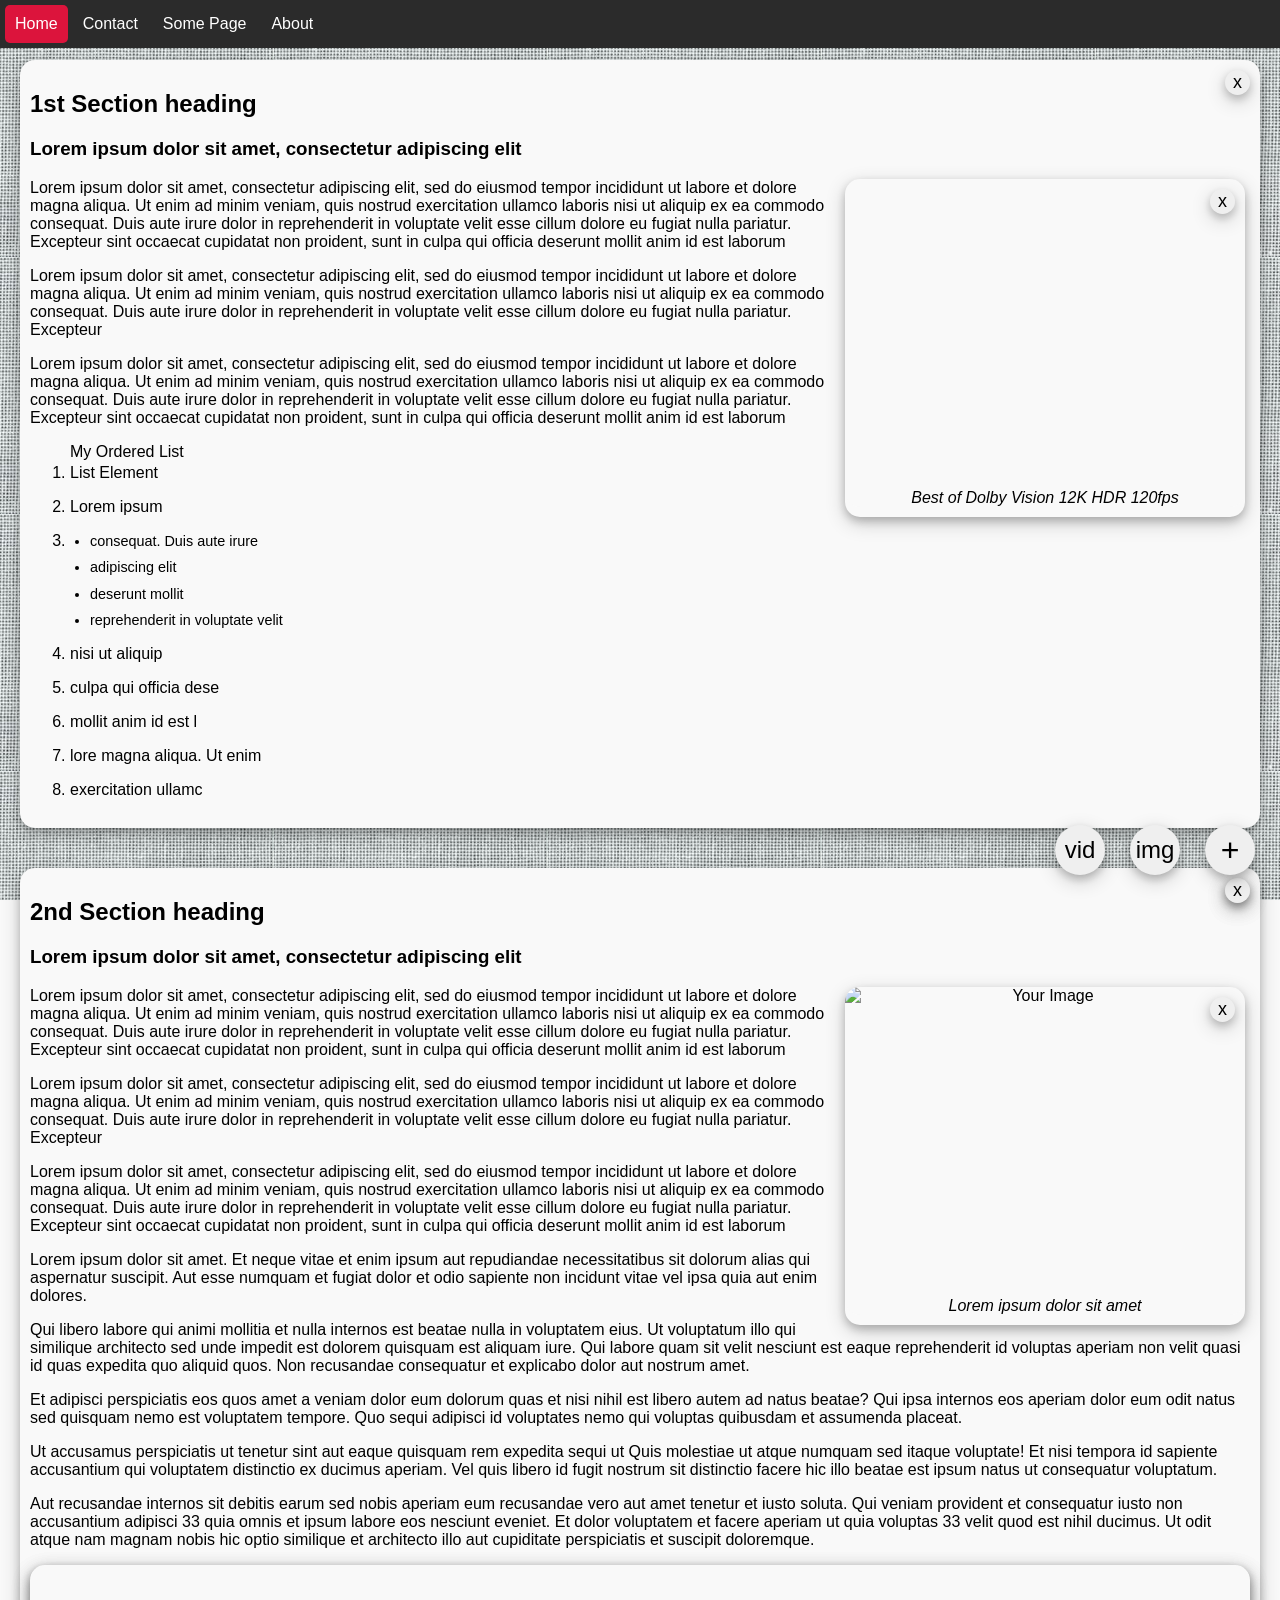
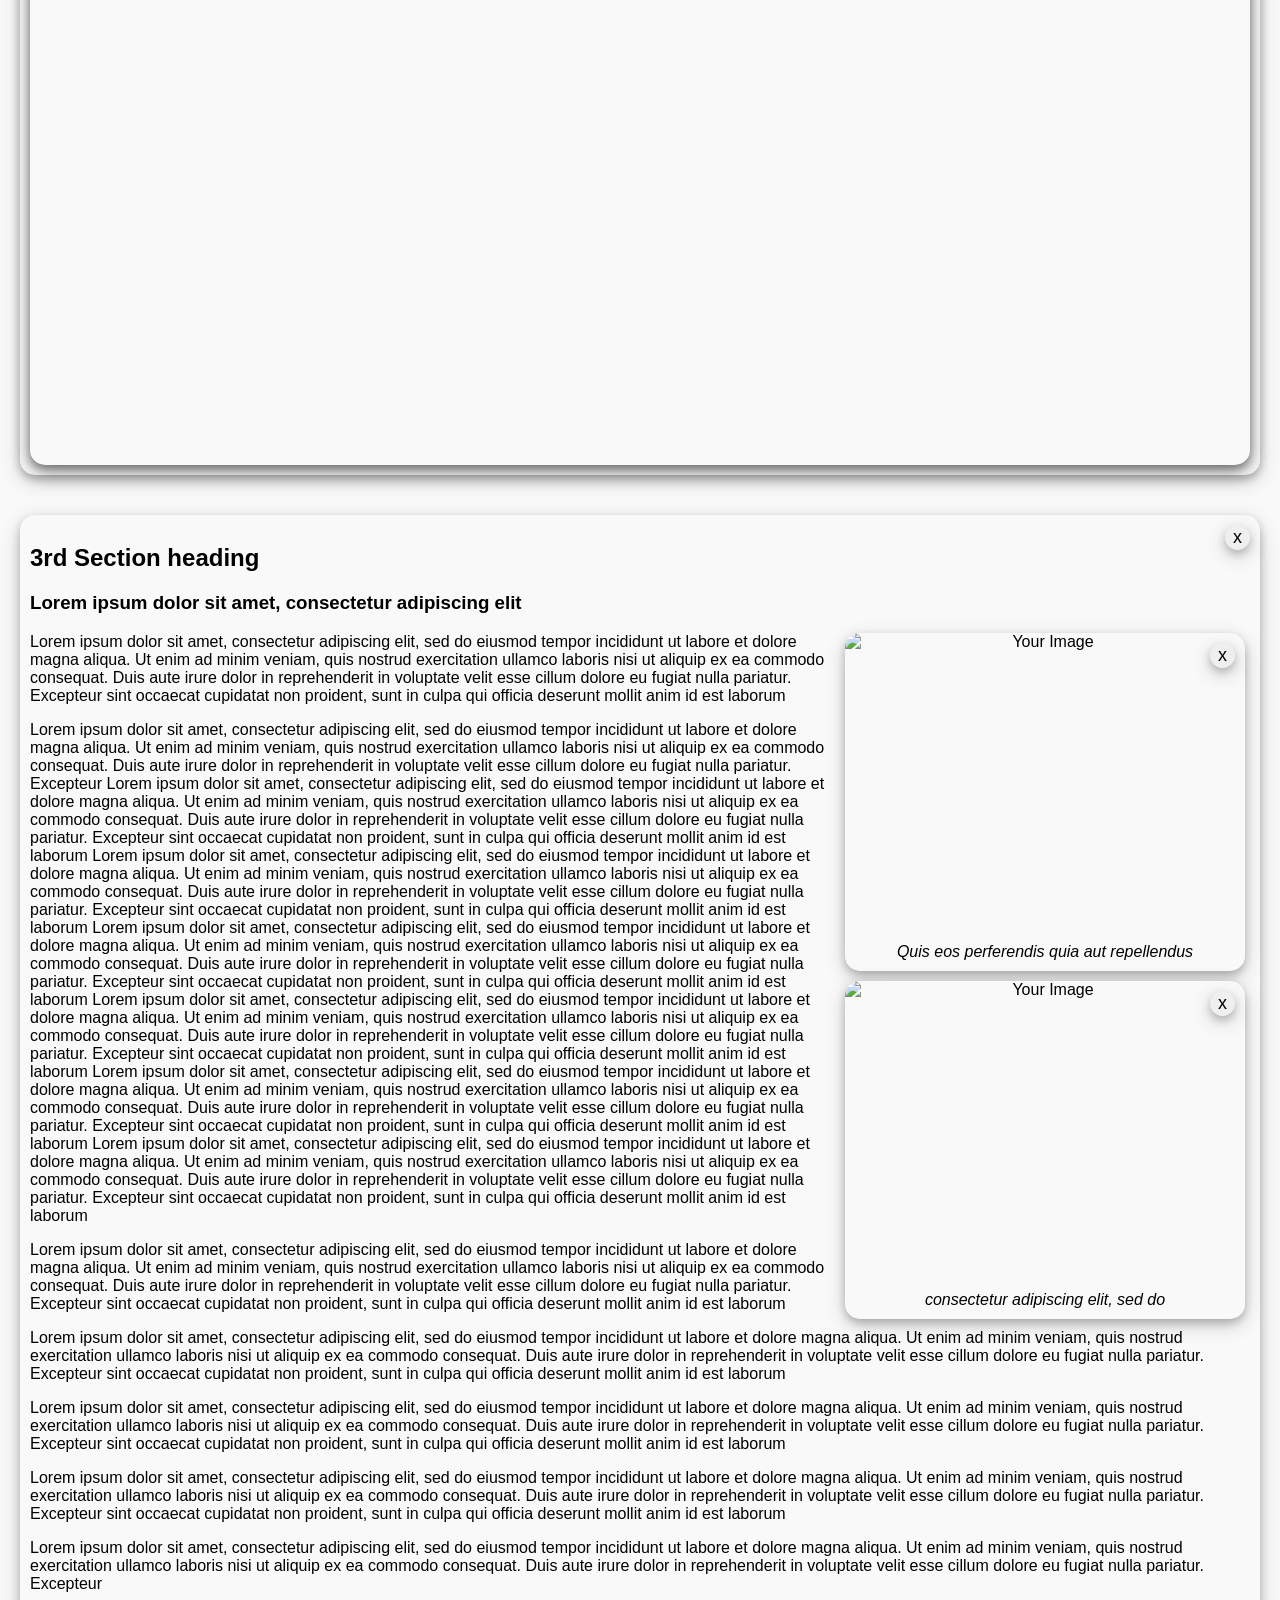
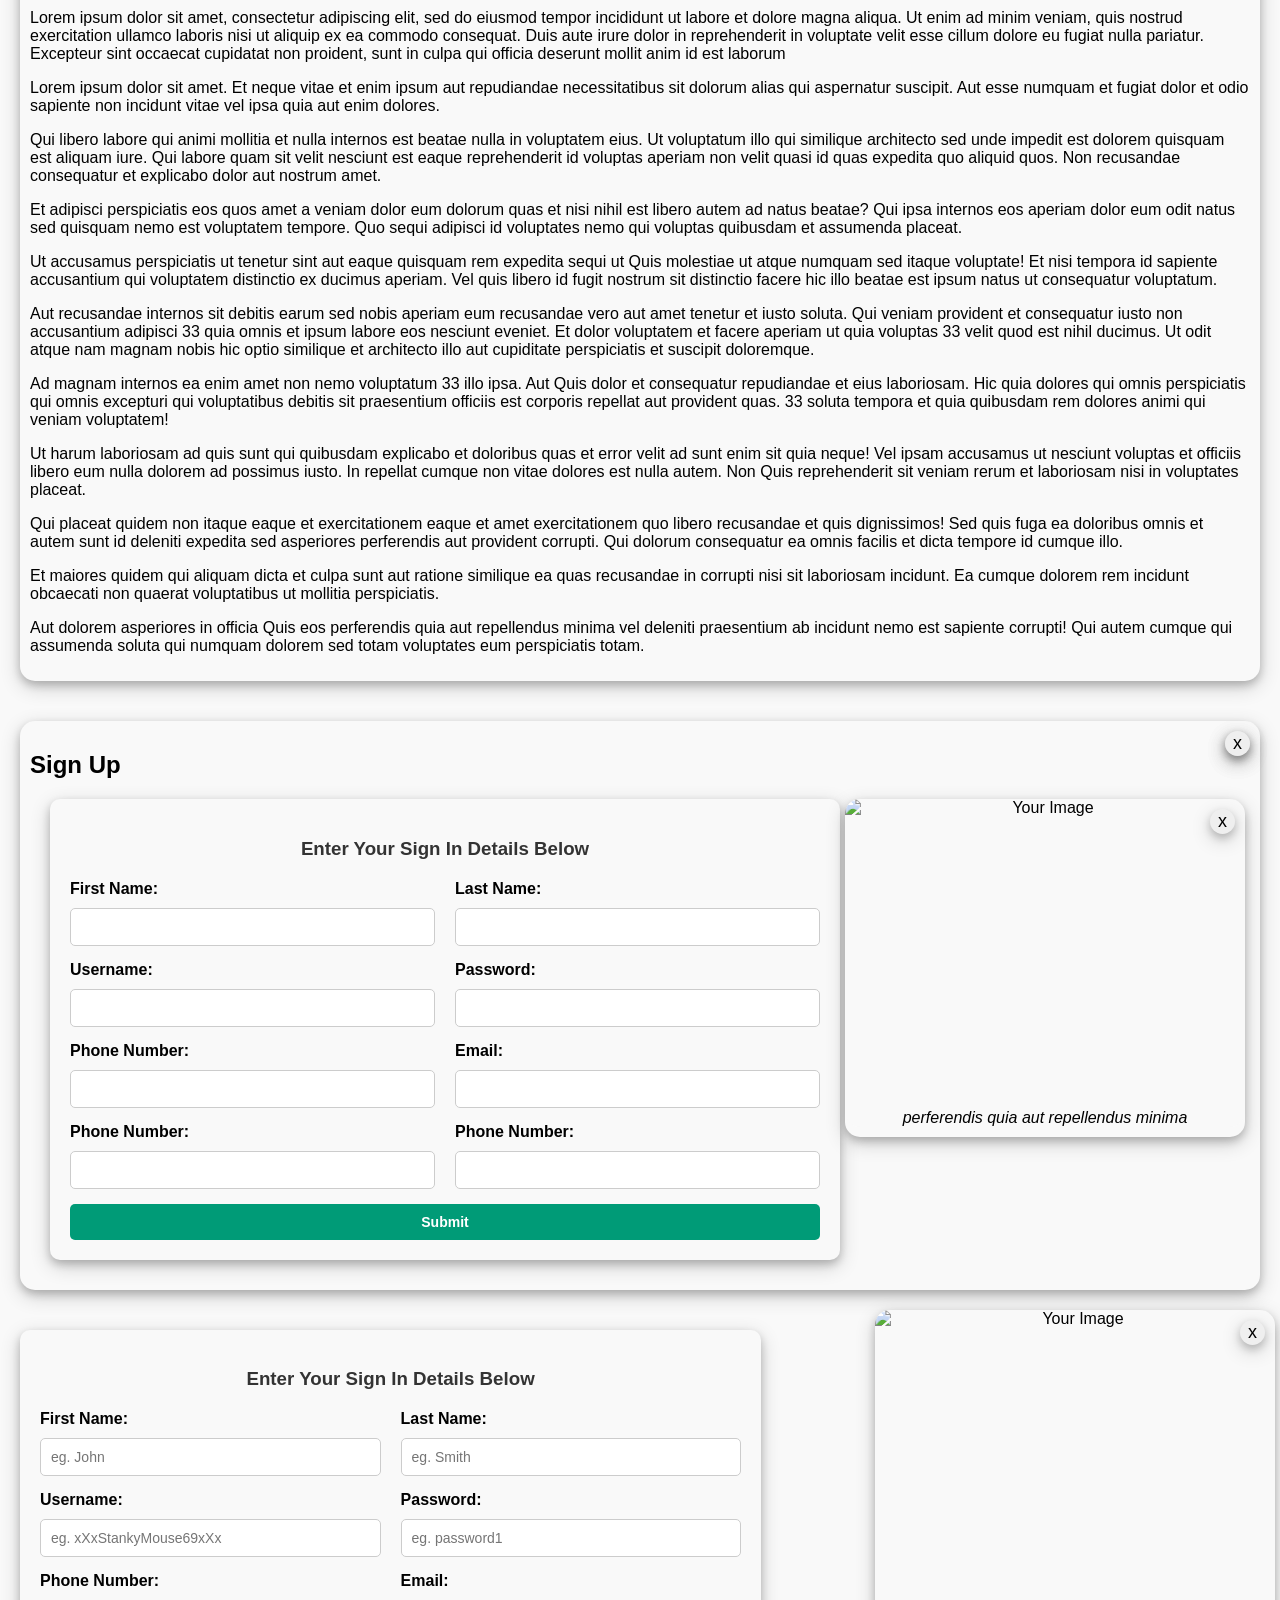
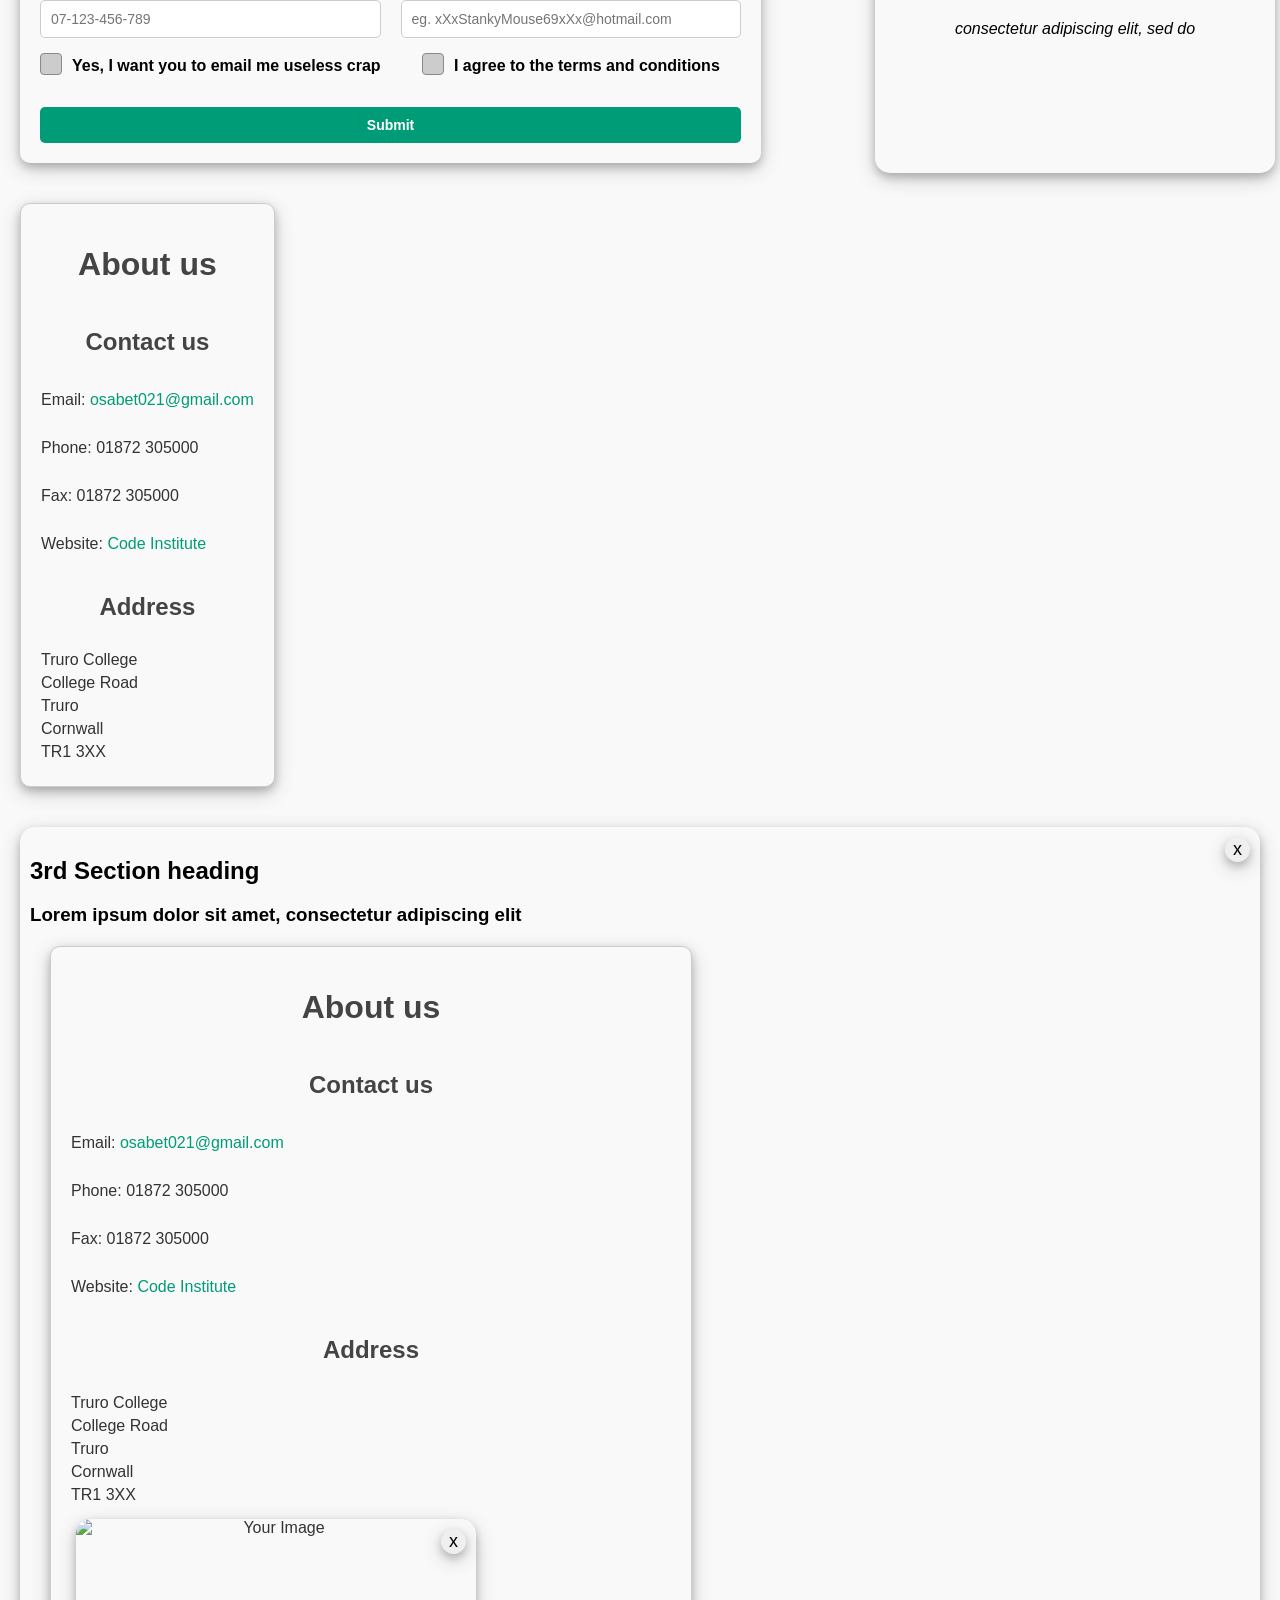
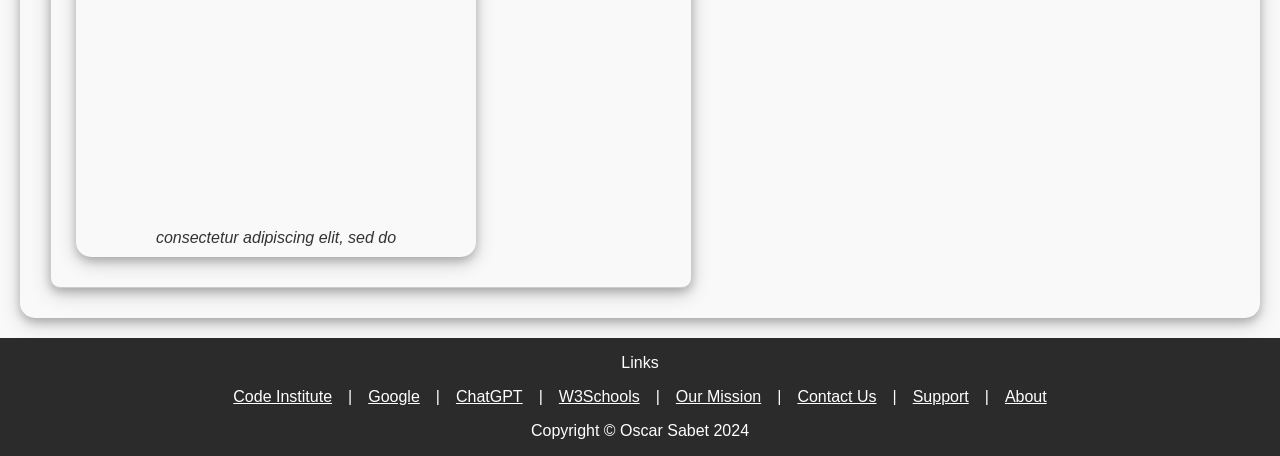
==== commit 386365d3: "Update index.html" ====
--- a/index.html
+++ b/index.html
@@ -74,7 +74,7 @@
             <div class="polaroid">
                 <button class="close-button" onclick="close_parent(this)" type="button" name="x" value="x">x</button>
                 <div class="image-container">
-                    <img src="image/1000_F_8525https://www.placeimg.com/300/300/nature" alt="Your Image">
+                    <img src="https://picsum.photos/400/300" alt="Your Image">
                 </div>
                 <div class="caption">Lorem ipsum dolor sit amet</div>
             </div>
@@ -106,14 +106,14 @@
             <div class="polaroid">
                 <button class="close-button" onclick="close_parent(this)" type="button" name="x" value="x">x</button>
                 <div class="image-container">
-                    <img src="image/1000_F_657266071_aZ13nOEJD0I1O9g1Z0rgLVJgjqi5YNg6.jpg" alt="Your Image">
+                    <img src="https://picsum.photos/400/300" alt="Your Image">
                 </div>
                 <div class="caption">Quis eos perferendis quia aut repellendus</div>
             </div>
             <div class="polaroid">
                 <button class="close-button" onclick="close_parent(this)" type="button" name="x" value="x">x</button>
                 <div class="image-container">
-                    <img src="image/1000_F_554026892_UsZG4Tm3GPUV6fxzlpvV0qOOe9KKYvCj.jpg" alt="Your Image">
+                    <img src="https://picsum.photos/400/300" alt="Your Image">
                 </div>
                 <div class="caption">consectetur adipiscing elit, sed do</div>
             </div>
@@ -149,7 +149,7 @@
                 <div class="polaroid">
                     <button class="close-button" onclick="close_parent(this)" type="button" name="x" value="x">x</button>
                     <div class="image-container">
-                        <img src="image/1000_F_301235857_NhqCczGN4LlOPiPXs1NJzfOp8DWNE16R.jpg" alt="Your Image">
+                        <img src="https://picsum.photos/400/300" alt="Your Image">
                     </div>
                     <div class="caption">perferendis quia aut repellendus minima</div>
                 </div>
@@ -266,7 +266,7 @@
         <div class="polaroid">
             <button class="close-button" onclick="close_parent(this)" type="button" name="x" value="x">x</button>
             <div class="image-container">
-                <img src="image/1000_F_554026892_UsZG4Tm3GPUV6fxzlpvV0qOOe9KKYvCj.jpg" alt="Your Image">
+                <img src="https://picsum.photos/400/300" alt="Your Image">
             </div>
             <div class="caption">consectetur adipiscing elit, sed do</div>
         </div>
@@ -309,7 +309,7 @@
                 <div class="polaroid">
                     <button class="close-button" onclick="close_parent(this)" type="button" name="x" value="x">x</button>
                     <div class="image-container">
-                        <img src="image/1000_F_554026892_UsZG4Tm3GPUV6fxzlpvV0qOOe9KKYvCj.jpg" alt="Your Image">
+                        <img src="https://picsum.photos/400/300" alt="Your Image">
                     </div>
                     <div class="caption">consectetur adipiscing elit, sed do</div>
                 </div>
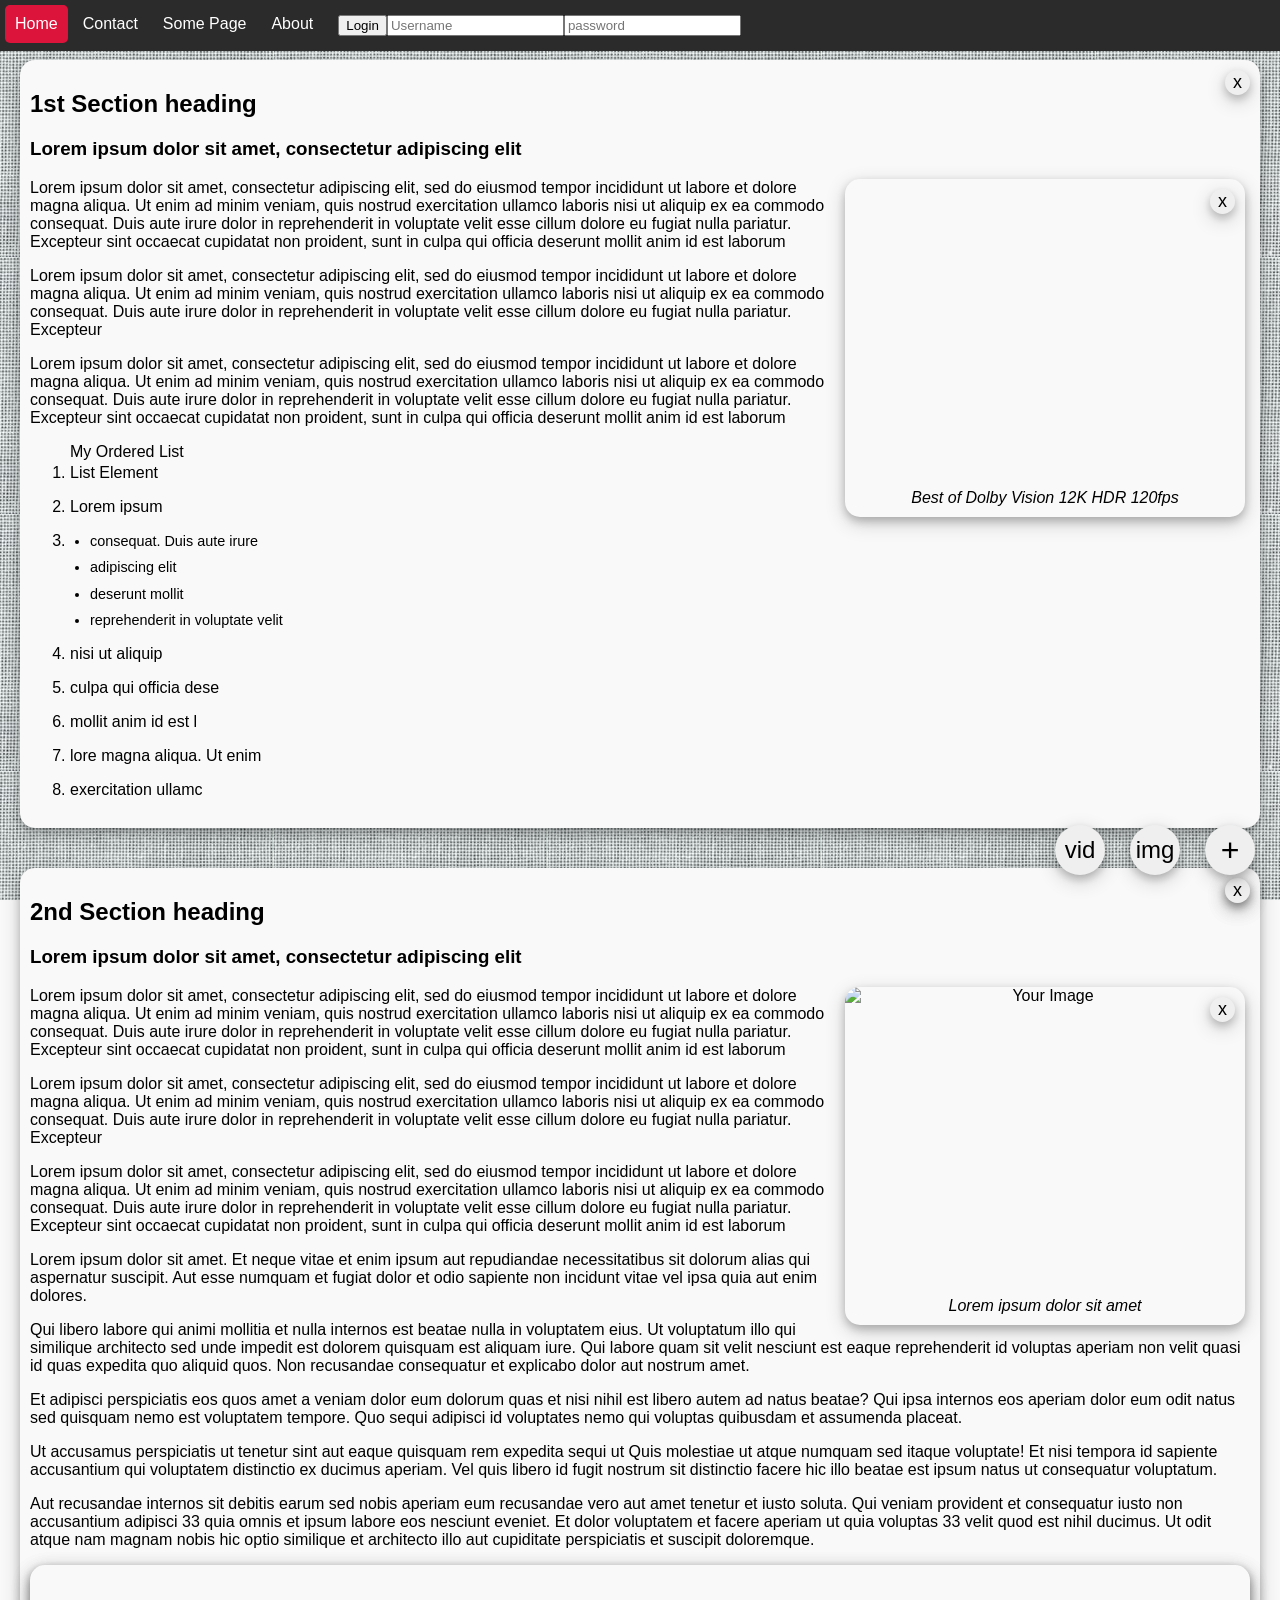
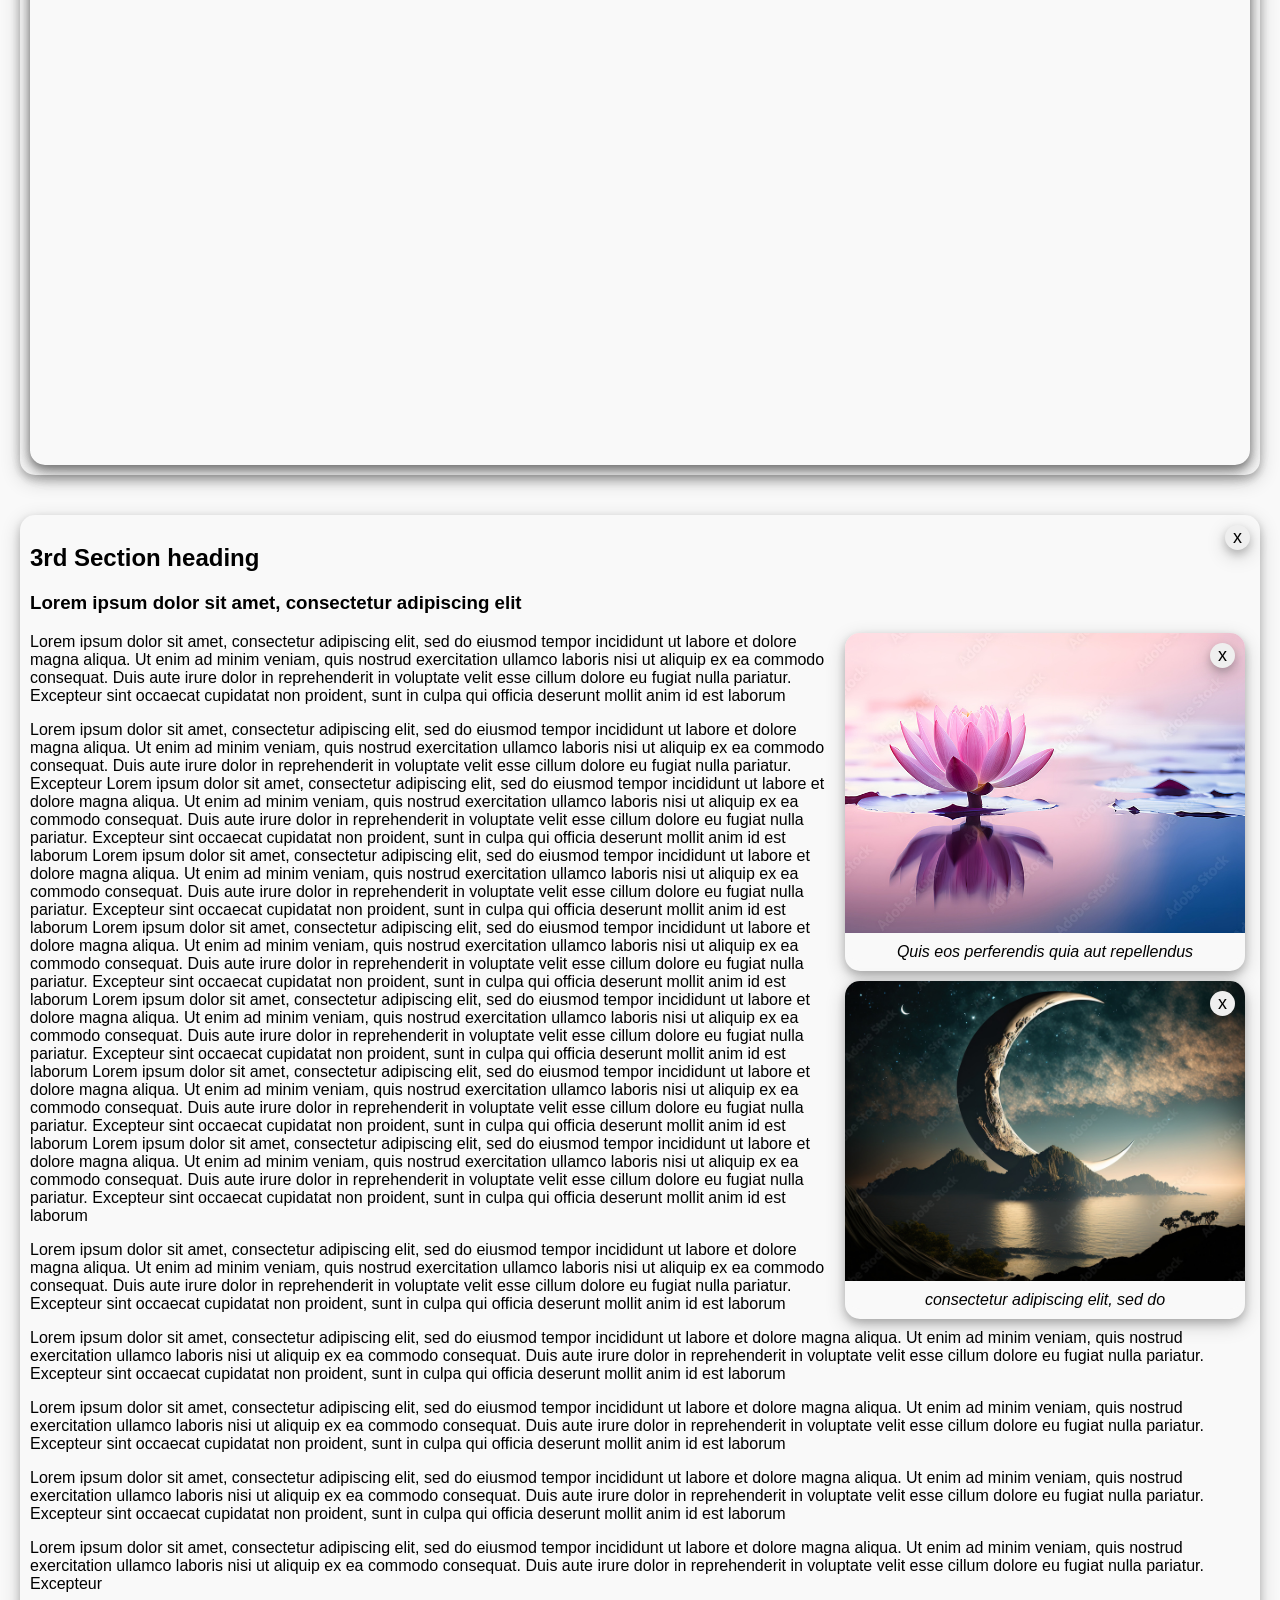
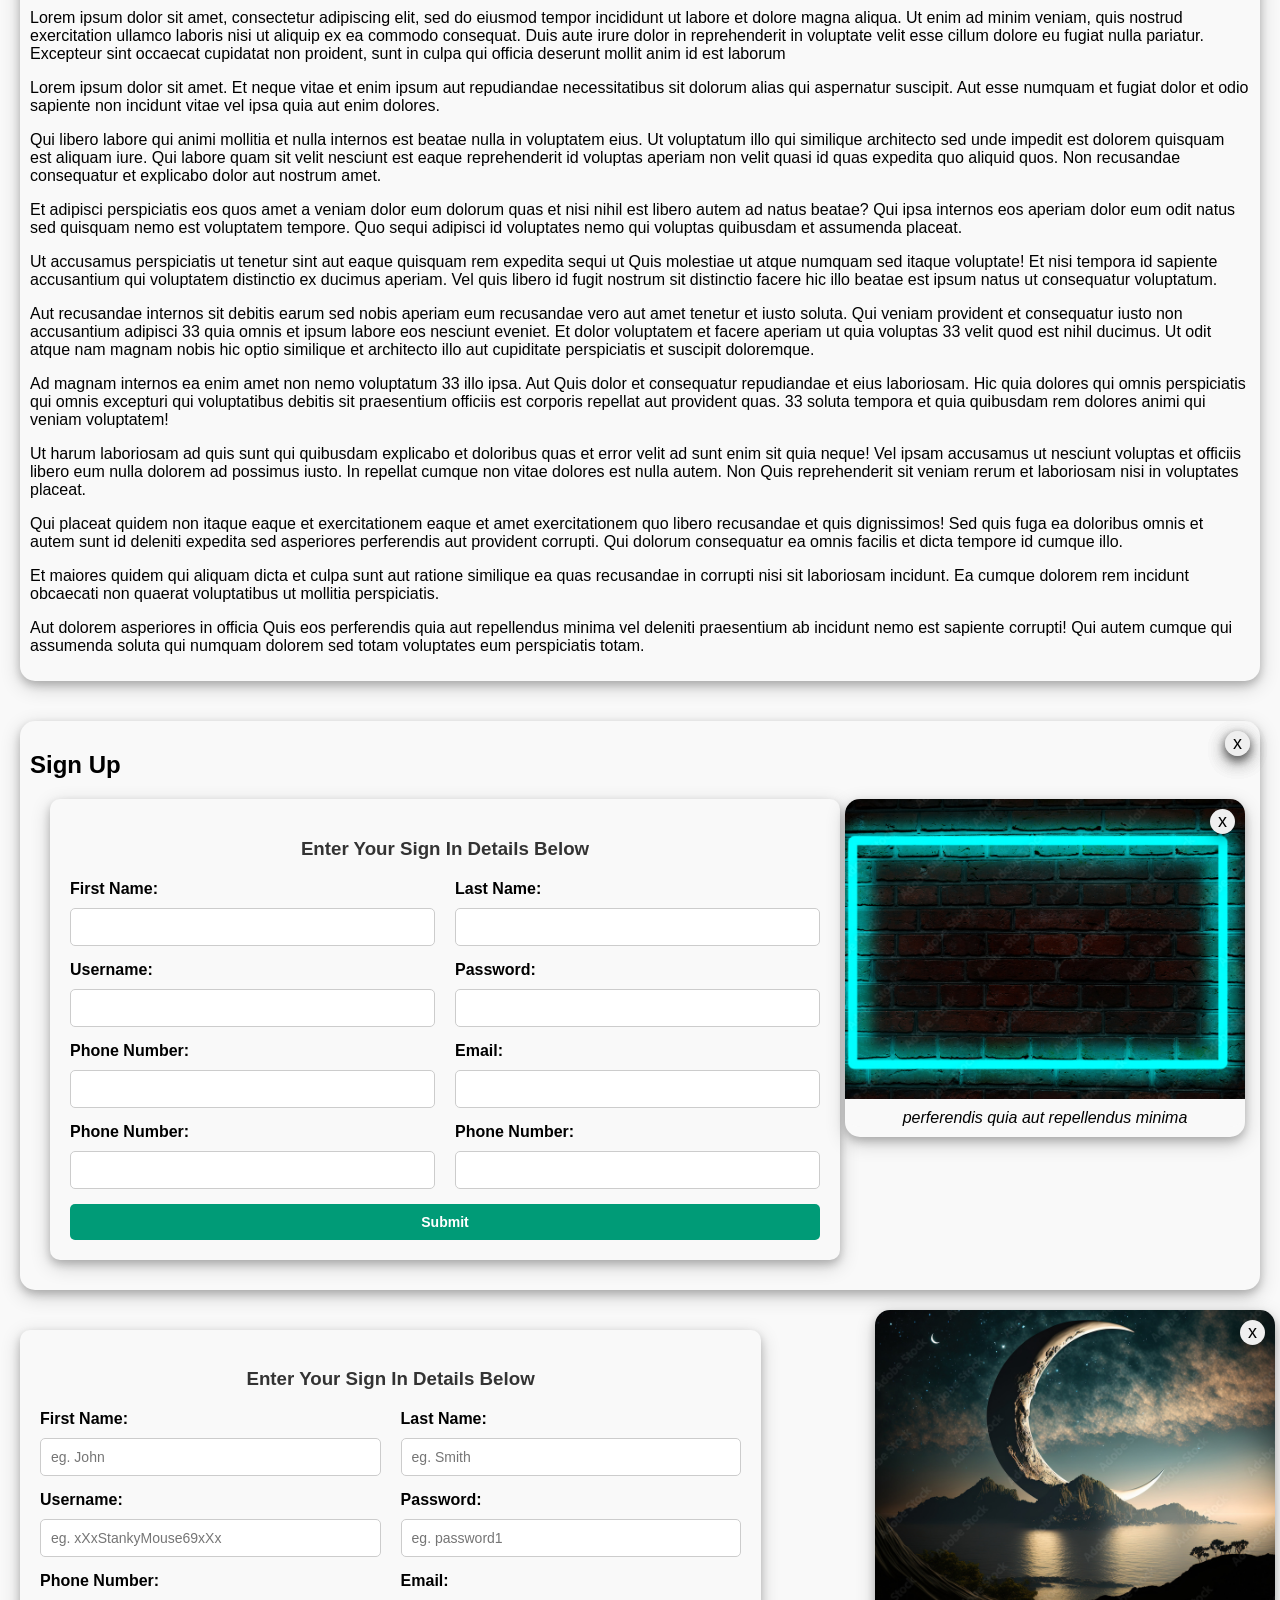
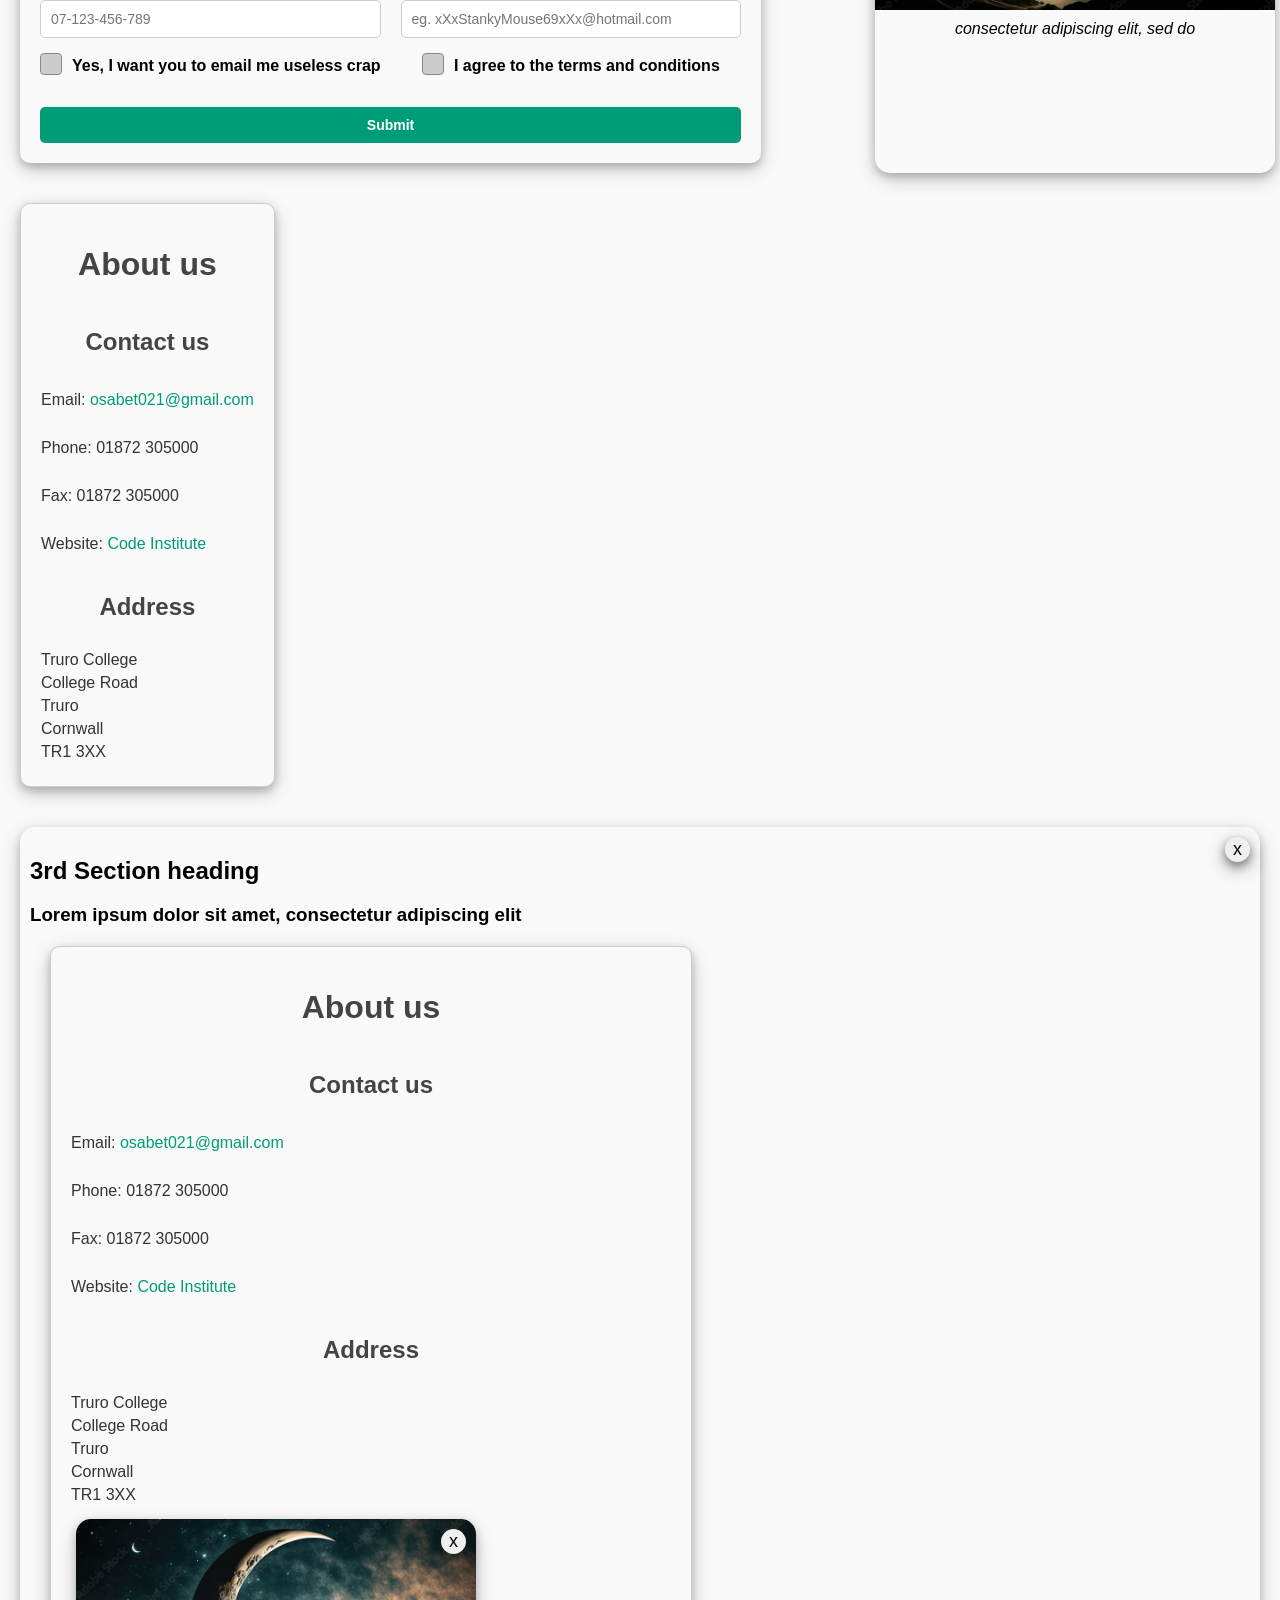
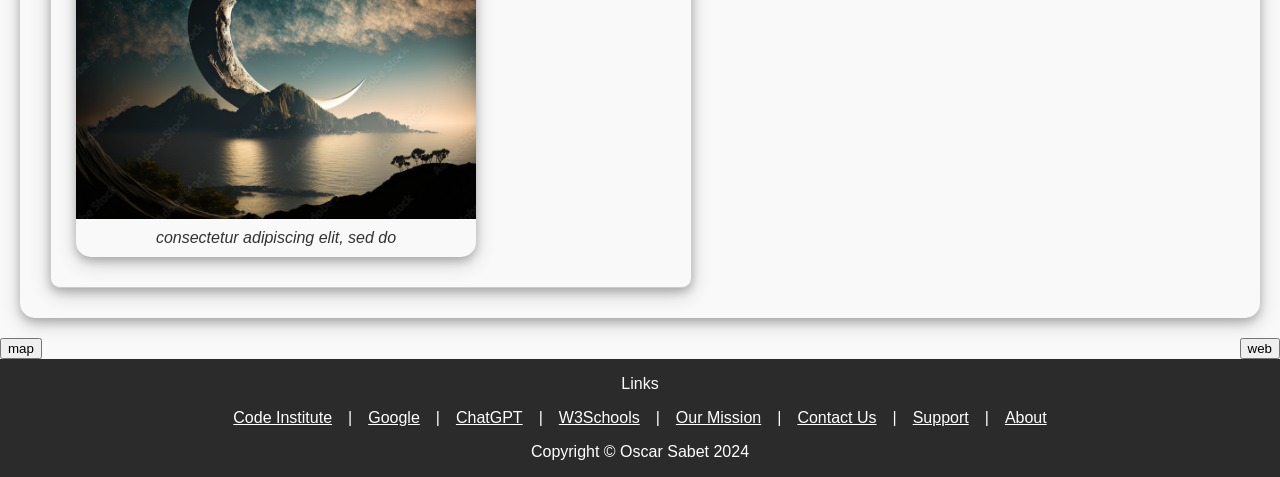
==== commit f9a6ad4d: "Update index.html" ====
--- a/index.html
+++ b/index.html
@@ -18,13 +18,14 @@
                 <a href="www.google.co.uk"><li>Contact</li></a>
                 <a href="www.google.co.uk"><li>Some Page</li></a>
                 <a href="www.google.co.uk"><li>About</li></a>
-                <!-- <li class="login">
+                <div>      </div>
+                <li class="login">
                     <form action="login-script.php" method="post">
                         <span class="login"><input type="password" placeholder="password" name="password"></span>
                         <span class="login"><input type="text" placeholder="Username" name="username"></span>
                         <span class="login"><button type="submit">Login</button></span>
                     </form>
-                </li> -->
+                </li>
             </ul>
         </div>
         
@@ -74,7 +75,7 @@
             <div class="polaroid">
                 <button class="close-button" onclick="close_parent(this)" type="button" name="x" value="x">x</button>
                 <div class="image-container">
-                    <img src="https://picsum.photos/400/300" alt="Your Image">
+                    <img src="image/1000_F_8525https://www.placeimg.com/300/300/nature" alt="Your Image">
                 </div>
                 <div class="caption">Lorem ipsum dolor sit amet</div>
             </div>
@@ -94,7 +95,7 @@
             <p>Qui placeat quidem non itaque eaque et exercitationem eaque et amet exercitationem quo libero recusandae et quis dignissimos! Sed quis fuga ea doloribus omnis et autem sunt id deleniti expedita sed asperiores perferendis aut provident corrupti. Qui dolorum consequatur ea omnis facilis et dicta tempore id cumque illo.</p>
             <p>Et maiores quidem qui aliquam dicta et culpa sunt aut ratione similique ea quas recusandae in corrupti nisi sit laboriosam incidunt. Ea cumque dolorem rem incidunt obcaecati non quaerat voluptatibus ut mollitia perspiciatis.</p>
             <p>Aut dolorem asperiores in officia Quis eos perferendis quia aut repellendus minima vel deleniti praesentium ab incidunt nemo est sapiente corrupti! Qui autem cumque qui assumenda soluta qui numquam dolorem sed totam voluptates eum perspiciatis totam.</p> -->
-            <div class="iframe">
+            <div class="iframe wrap-div">
                 <button class="close-button" onclick="close_parent(this)" type="button" name="x" value="x">x</button>
                 <iframe id="map" src="https://bit.ly/2QVfkiy" width="100%" height="300"></iframe>
             </div>
@@ -106,14 +107,14 @@
             <div class="polaroid">
                 <button class="close-button" onclick="close_parent(this)" type="button" name="x" value="x">x</button>
                 <div class="image-container">
-                    <img src="https://picsum.photos/400/300" alt="Your Image">
+                    <img src="image/1000_F_657266071_aZ13nOEJD0I1O9g1Z0rgLVJgjqi5YNg6.jpg" alt="Your Image">
                 </div>
                 <div class="caption">Quis eos perferendis quia aut repellendus</div>
             </div>
             <div class="polaroid">
                 <button class="close-button" onclick="close_parent(this)" type="button" name="x" value="x">x</button>
                 <div class="image-container">
-                    <img src="https://picsum.photos/400/300" alt="Your Image">
+                    <img src="image/1000_F_554026892_UsZG4Tm3GPUV6fxzlpvV0qOOe9KKYvCj.jpg" alt="Your Image">
                 </div>
                 <div class="caption">consectetur adipiscing elit, sed do</div>
             </div>
@@ -149,176 +150,189 @@
                 <div class="polaroid">
                     <button class="close-button" onclick="close_parent(this)" type="button" name="x" value="x">x</button>
                     <div class="image-container">
-                        <img src="https://picsum.photos/400/300" alt="Your Image">
+                        <img src="image/1000_F_301235857_NhqCczGN4LlOPiPXs1NJzfOp8DWNE16R.jpg" alt="Your Image">
                     </div>
                     <div class="caption">perferendis quia aut repellendus minima</div>
                 </div>
-                <div class="form-container">
+                <div class="wrap-div">
                     <button class="close-button" onclick="close_parent(this)" type="button" name="x" value="x">x</button>
-                    <h3>Enter Your Sign In Details Below</h3>
-                    <form>
-                        <div class="form-group">
-                            <label for="fname">First Name:</label>
-                            <input id="fname" name="fname" type="text">
-                        </div>
-
-                        <div class="form-group">
-                            <label for="lname">Last Name:</label>
-                            <input id="lname" name="lname" type="text">
-                        </div>
-
-                        <div class="form-group">
-                            <label for="uname">Username:</label>
-                            <input id="uname" name="uname" type="text">
-                        </div>
-
-                        <div class="form-group">
-                            <label for="pword">Password:</label>
-                            <input id="pword" name="pword" type="password">
-                        </div>
-
-                        <div class="form-group">
-                            <label for="phonenumber">Phone Number:</label>
-                            <input id="phonenumber" name="phonenumber" type="text">
-                        </div>
-
-                        <div class="form-group">
-                            <label for="email">Email:</label>
-                            <input id="email" name="email" type="email">
-                        </div>
-
-                        <div class="form-group">
-                            <label for="phonenumber">Phone Number:</label>
-                            <input id="phonenumber" name="phonenumber" type="text">
-                        </div>
-                        <div class="form-group">
-                            <label for="phonenumber">Phone Number:</label>
-                            <input id="phonenumber" name="phonenumber" type="text">
-                        </div>
-                        <input type="submit" value="Submit">
-                    </form>
-                </div>
-            </div>
-        <div class="form-container">
-            <button class="close-button" onclick="close_parent(this)" type="button" name="x" value="x">x</button>
-            <h3>Enter Your Sign In Details Below</h3>
-            <form>
-                <div class="form-group">
-                    <label for="fname">First Name:</label>
-                    <input id="fname" name="fname" type="text" placeholder="eg. John">
-                </div>
-
-                <div class="form-group">
-                    <label for="lname">Last Name:</label>
-                    <input id="lname" name="lname" type="text" placeholder="eg. Smith">
-                </div>
-
-                <div class="form-group">
-                    <label for="uname">Username:</label>
-                    <input id="uname" name="uname" type="text" placeholder="eg. xXxStankyMouse69xXx">
-                </div>
-
-                <div class="form-group">
-                    <label for="pword">Password:</label>
-                    <input id="pword" name="pword" type="password" placeholder="eg. password1">
-                </div>
-
-                <div class="form-group">
-                    <label for="phonenumber">Phone Number:</label>
-                    <input type="tel" id="phonenumber" name="phonenumber" pattern="[0-9]{2}-[0-9]{3}-[0-9]{3}-[0-9]{3}" placeholder="07-123-456-789">
-
-                </div>
-
-                <div class="form-group">
-                    <label for="email">Email:</label>
-                    <input id="email" name="email" type="email" placeholder="eg. xXxStankyMouse69xXx@hotmail.com">
-                </div>
-<!-- 
-                <div class="form-group">
-                    <label for="phonenumber">Phone Number:</label>
-                    <input id="phonenumber" name="phonenumber" type="text">
-                </div>
-                <div class="form-group">
-                    <label for="phonenumber">Phone Number:</label>
-                    <input id="phonenumber" name="phonenumber" type="text">
-                </div>
-                <div class="form-group">
-                    <label for="terms"><input style="width: auto;" id="terms" name="terms" type="checkbox">  Yes, I consent to terms of service</label>
-                </div>
-                <div class="form-group">
-                    <label for="mail-list"><input style="width: auto;" id="mail-list" name="mail-list" type="checkbox"><span class="checkmark"></span>  </label>
-                </div> -->
-                <div class="form-group custom-checkbox">
-                    <input type="checkbox" id="emailing">
-                    <label for="emailing">
-                        <span class="checkmark"></span>Yes, I want you to email me useless crap
-                    </label>
-                </div>
-                <div class="form-group custom-checkbox">
-                    <input type="checkbox" id="terms">
-                    <label for="terms">
-                        <span class="checkmark"></span>I agree to the terms and conditions
-                    </label>
-                </div>
-                <input type="submit" value="Submit">
-            </form>
+                    <div class="form-container">
+                        <button class="close-button" onclick="close_parent(this)" type="button" name="x" value="x">x</button>
+                        <h3>Enter Your Sign In Details Below</h3>
+                        <form>
+                            <div class="form-group">
+                                <label for="fname">First Name:</label>
+                                <input id="fname" name="fname" type="text">
+                            </div>
+
+                            <div class="form-group">
+                                <label for="lname">Last Name:</label>
+                                <input id="lname" name="lname" type="text">
+                            </div>
+
+                            <div class="form-group">
+                                <label for="uname">Username:</label>
+                                <input id="uname" name="uname" type="text">
+                            </div>
+
+                            <div class="form-group">
+                                <label for="pword">Password:</label>
+                                <input id="pword" name="pword" type="password">
+                            </div>
+
+                            <div class="form-group">
+                                <label for="phonenumber">Phone Number:</label>
+                                <input id="phonenumber" name="phonenumber" type="text">
+                            </div>
+
+                            <div class="form-group">
+                                <label for="email">Email:</label>
+                                <input id="email" name="email" type="email">
+                            </div>
+
+                            <div class="form-group">
+                                <label for="phonenumber">Phone Number:</label>
+                                <input id="phonenumber" name="phonenumber" type="text">
+                            </div>
+                            <div class="form-group">
+                                <label for="phonenumber">Phone Number:</label>
+                                <input id="phonenumber" name="phonenumber" type="text">
+                            </div>
+                            <input type="submit" value="Submit">
+                        </form>
+                    </div>
+                </div>
+            </div>
+        <div class="wrap-div">
+            <button class="close-button" onclick="close_parent(this)" type="button" name="x" value="x">x</button>
+            <div class="form-container">
+                <button class="close-button" onclick="close_parent(this)" type="button" name="x" value="x">x</button>
+                <h3>Enter Your Sign In Details Below</h3>
+                <form>
+                    <div class="form-group">
+                        <label for="fname">First Name:</label>
+                        <input id="fname" name="fname" type="text" placeholder="eg. John">
+                    </div>
+
+                    <div class="form-group">
+                        <label for="lname">Last Name:</label>
+                        <input id="lname" name="lname" type="text" placeholder="eg. Smith">
+                    </div>
+
+                    <div class="form-group">
+                        <label for="uname">Username:</label>
+                        <input id="uname" name="uname" type="text" placeholder="eg. xXxStankyMouse69xXx">
+                    </div>
+
+                    <div class="form-group">
+                        <label for="pword">Password:</label>
+                        <input id="pword" name="pword" type="password" placeholder="eg. password1">
+                    </div>
+
+                    <div class="form-group">
+                        <label for="phonenumber">Phone Number:</label>
+                        <input type="tel" id="phonenumber" name="phonenumber" pattern="[0-9]{2}-[0-9]{3}-[0-9]{3}-[0-9]{3}" placeholder="07-123-456-789">
+
+                    </div>
+
+                    <div class="form-group">
+                        <label for="email">Email:</label>
+                        <input id="email" name="email" type="email" placeholder="eg. xXxStankyMouse69xXx@hotmail.com">
+                    </div>
+    <!-- 
+                    <div class="form-group">
+                        <label for="phonenumber">Phone Number:</label>
+                        <input id="phonenumber" name="phonenumber" type="text">
+                    </div>
+                    <div class="form-group">
+                        <label for="phonenumber">Phone Number:</label>
+                        <input id="phonenumber" name="phonenumber" type="text">
+                    </div>
+                    <div class="form-group">
+                        <label for="terms"><input style="width: auto;" id="terms" name="terms" type="checkbox">  Yes, I consent to terms of service</label>
+                    </div>
+                    <div class="form-group">
+                        <label for="mail-list"><input style="width: auto;" id="mail-list" name="mail-list" type="checkbox"><span class="checkmark"></span>  </label>
+                    </div> -->
+                    <div class="form-group custom-checkbox">
+                        <input type="checkbox" id="emailing">
+                        <label for="emailing">
+                            <span class="checkmark"></span>Yes, I want you to email me useless crap
+                        </label>
+                    </div>
+                    <div class="form-group custom-checkbox">
+                        <input type="checkbox" id="terms">
+                        <label for="terms">
+                            <span class="checkmark"></span>I agree to the terms and conditions
+                        </label>
+                    </div>
+                    <input type="submit" value="Submit">
+                </form>
+            </div>
         </div>
         <div class="polaroid">
             <button class="close-button" onclick="close_parent(this)" type="button" name="x" value="x">x</button>
             <div class="image-container">
-                <img src="https://picsum.photos/400/300" alt="Your Image">
+                <img src="image/1000_F_554026892_UsZG4Tm3GPUV6fxzlpvV0qOOe9KKYvCj.jpg" alt="Your Image">
             </div>
             <div class="caption">consectetur adipiscing elit, sed do</div>
         </div>
-        <div class="contact-container">
-            <button class="close-button" onclick="close_parent(this)" type="button" name="x" value="x">x</button>
-                <h1>About us</h1>
-                <h2>Contact us</h2>
-                <p>Email: <a href="mailto:osabet021@gmail.com">osabet021@gmail.com</a></p>
-                <p>Phone: 01872 305000</p>
-                <p>Fax: 01872 305000</p>
-                <p>Website: <a href="https://learn.codeinstitute.net/">Code Institute</a></p>
-                <h2>Address</h2>
-                <address>
-                    <p>Truro College</p>
-                    <p>College Road</p>
-                    <p>Truro</p>
-                    <p>Cornwall</p>
-                    <p>TR1 3XX</p>
-                </address>
-            </div>
+        <div class="wrap-div">
+            <button class="close-button" onclick="close_parent(this)" type="button" name="x" value="x">x</button>
+            <div class="contact-container">
+                    <h1>About us</h1>
+                    <h2>Contact us</h2>
+                    <p>Email: <a href="mailto:osabet021@gmail.com">osabet021@gmail.com</a></p>
+                    <p>Phone: 01872 305000</p>
+                    <p>Fax: 01872 305000</p>
+                    <p>Website: <a href="https://learn.codeinstitute.net/">Code Institute</a></p>
+                    <h2>Address</h2>
+                    <address>
+                        <p>Truro College</p>
+                        <p>College Road</p>
+                        <p>Truro</p>
+                        <p>Cornwall</p>
+                        <p>TR1 3XX</p>
+                    </address>
+            </div>
+        </div>
         <div class="page-section">
             <button class="close-button" onclick="close_parent(this)" type="button" name="x" value="x">x</button>
             <h2>3rd Section heading</h2>
             <h3>Lorem ipsum dolor sit amet, consectetur adipiscing elit</h3>
-            <div class="contact-container">
-                <h1>About us</h1>
-                <h2>Contact us</h2>
-                <p>Email: <a href="mailto:osabet021@gmail.com">osabet021@gmail.com</a></p>
-                <p>Phone: 01872 305000</p>
-                <p>Fax: 01872 305000</p>
-                <p>Website: <a href="https://learn.codeinstitute.net/">Code Institute</a></p>
-                <h2>Address</h2>
-                <address>
-                    <p>Truro College</p>
-                    <p>College Road</p>
-                    <p>Truro</p>
-                    <p>Cornwall</p>
-                    <p>TR1 3XX</p>
-                </address>
-                <div class="polaroid">
-                    <button class="close-button" onclick="close_parent(this)" type="button" name="x" value="x">x</button>
-                    <div class="image-container">
-                        <img src="https://picsum.photos/400/300" alt="Your Image">
-                    </div>
-                    <div class="caption">consectetur adipiscing elit, sed do</div>
+            <div class="wrap-div">
+                <button class="close-button" onclick="close_parent(this)" type="button" name="x" value="x">x</button>
+                <div class="contact-container">
+                    <h1>About us</h1>
+                    <h2>Contact us</h2>
+                    <p>Email: <a href="mailto:osabet021@gmail.com">osabet021@gmail.com</a></p>
+                    <p>Phone: 01872 305000</p>
+                    <p>Fax: 01872 305000</p>
+                    <p>Website: <a href="https://learn.codeinstitute.net/">Code Institute</a></p>
+                    <h2>Address</h2>
+                    <address>
+                        <p>Truro College</p>
+                        <p>College Road</p>
+                        <p>Truro</p>
+                        <p>Cornwall</p>
+                        <p>TR1 3XX</p>
+                    </address>
+                    <div class="polaroid">
+                        <button class="close-button" onclick="close_parent(this)" type="button" name="x" value="x">x</button>
+                        <div class="image-container">
+                            <img src="image/1000_F_554026892_UsZG4Tm3GPUV6fxzlpvV0qOOe9KKYvCj.jpg" alt="Your Image">
+                        </div>
+                        <div class="caption">consectetur adipiscing elit, sed do</div>
+                    </div>
                 </div>
             </div>
         </div>
         <!-- Adds items using javascript -->
-        <button class="add-button" onclick="add_new()" type="button" name="+" value="+">+</button>
-        <button class="add-image" onclick="add_new_image()" type="button" name="img" value="img">img</button>
-        <button class="add-video" onclick="add_new_video()" type="button" name="vid" value="vid">vid</button>
+        <button class="add-button add-buttons" onclick="add_new()" type="button" name="+" value="+">+</button>
+        <button class="add-image add-buttons" onclick="add_new_image()" type="button" name="img" value="img">img</button>
+        <button class="add-video add-buttons" onclick="add_new_video()" type="button" name="vid" value="vid">vid</button>
+        <button class="add-map add-buttons" onclick="add_new_map()" type="button" name="map" value="map">map</button>
+        <button class="add-web add-buttons" onclick="add_new_web()" type="button" name="web" value="web">web</button>
         <footer>
             <p>Links</p>
             <div class="links">
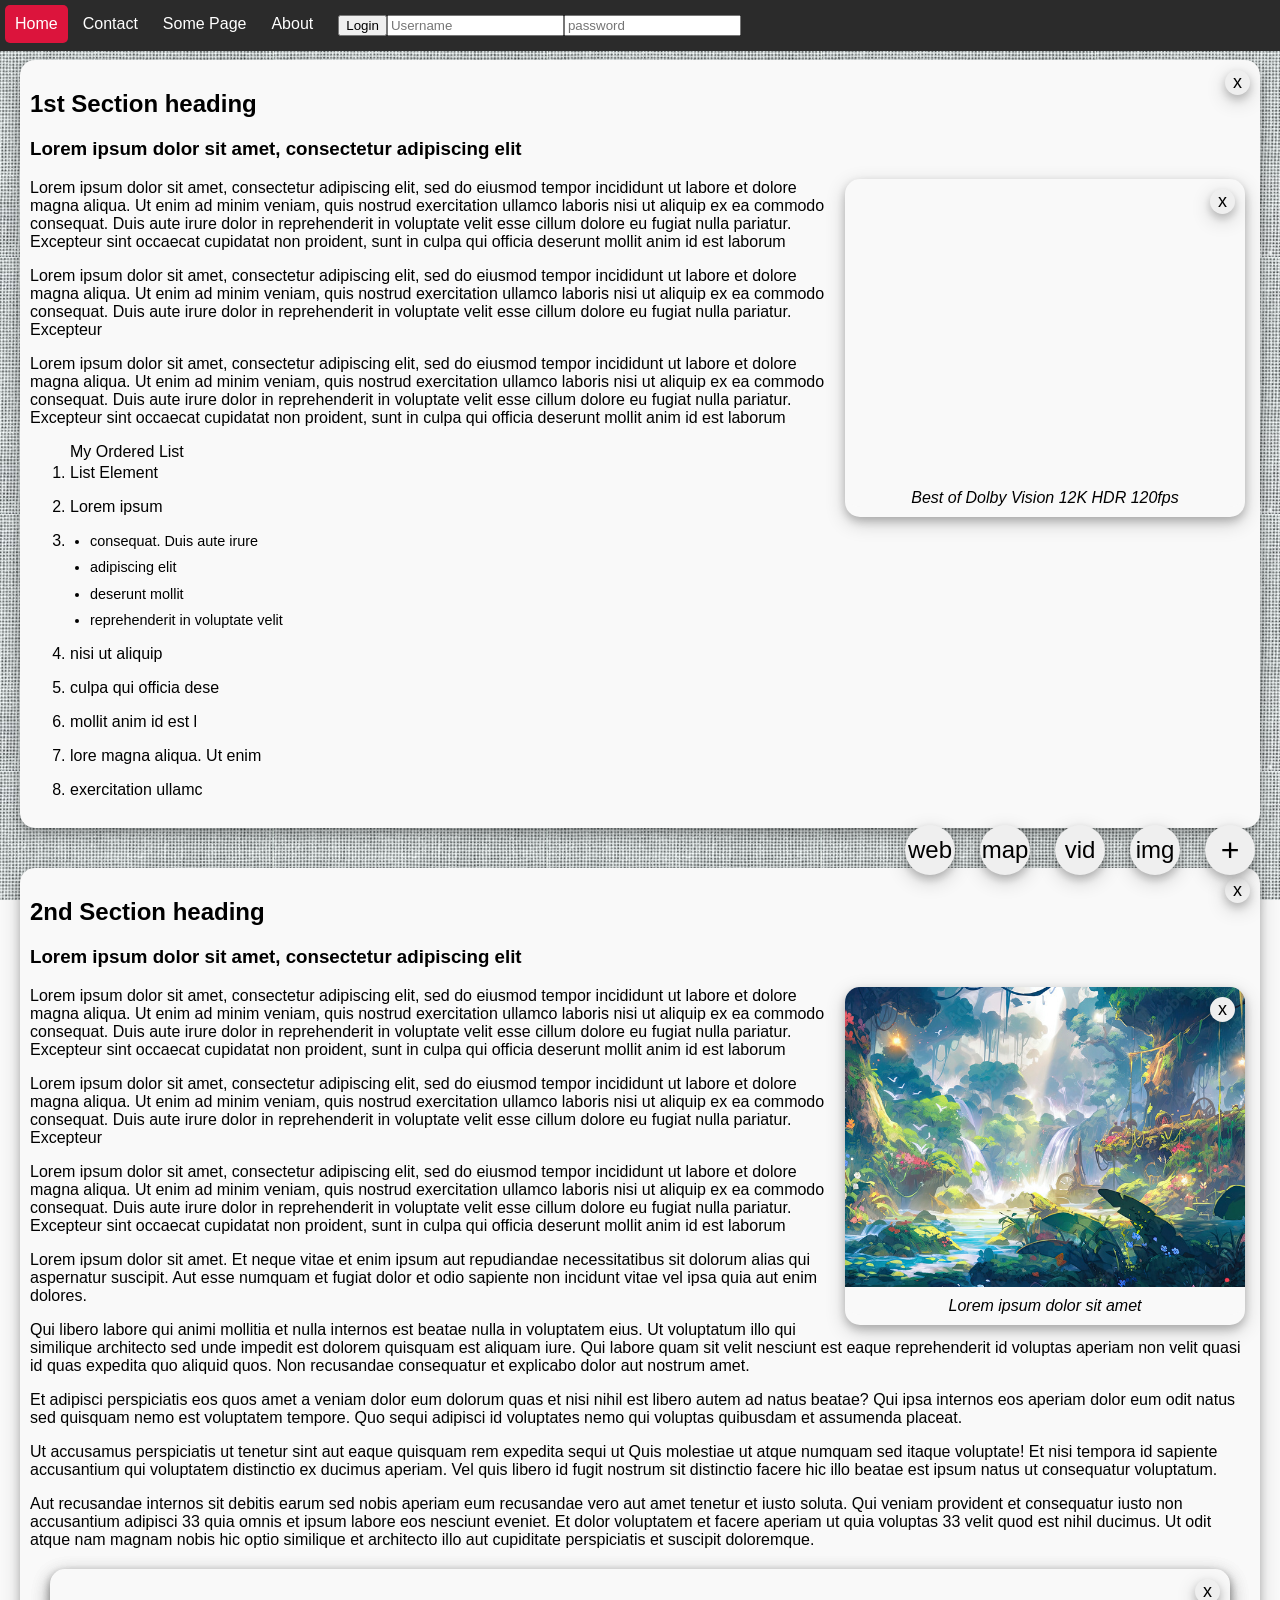
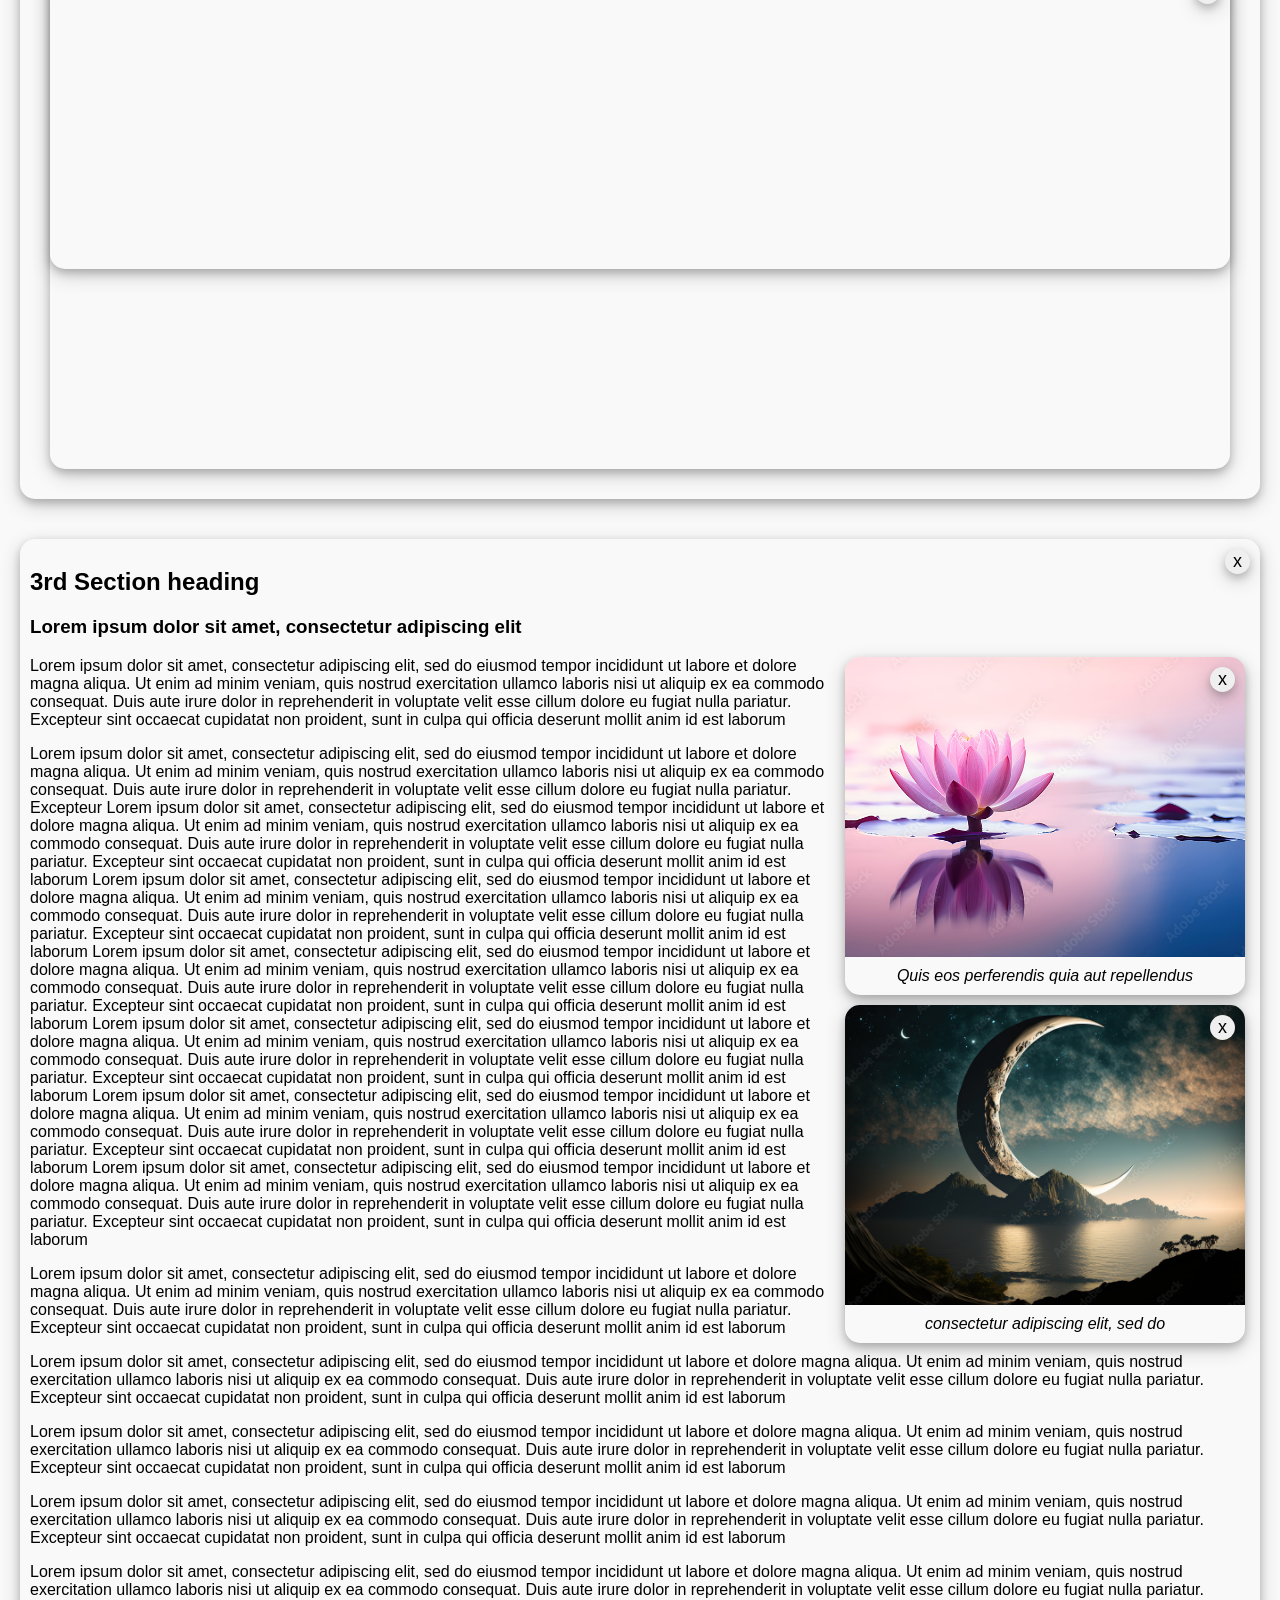
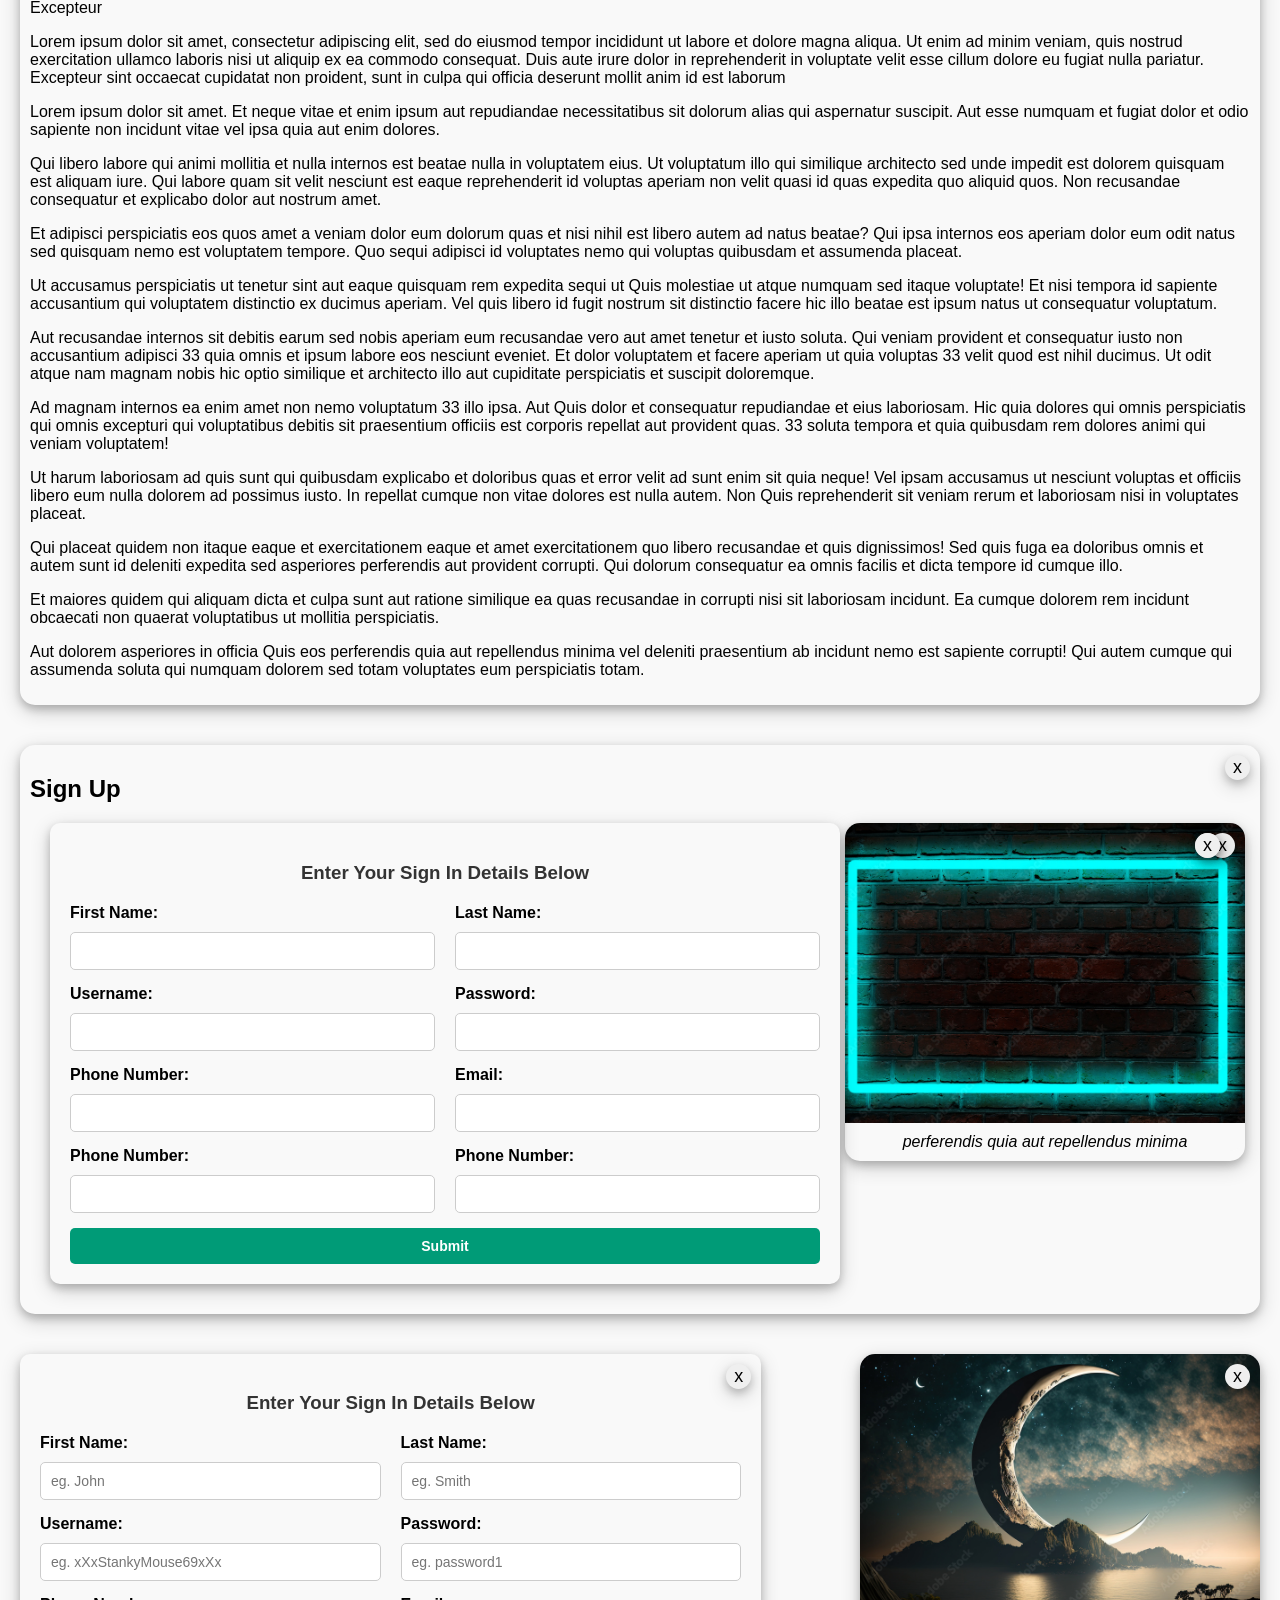
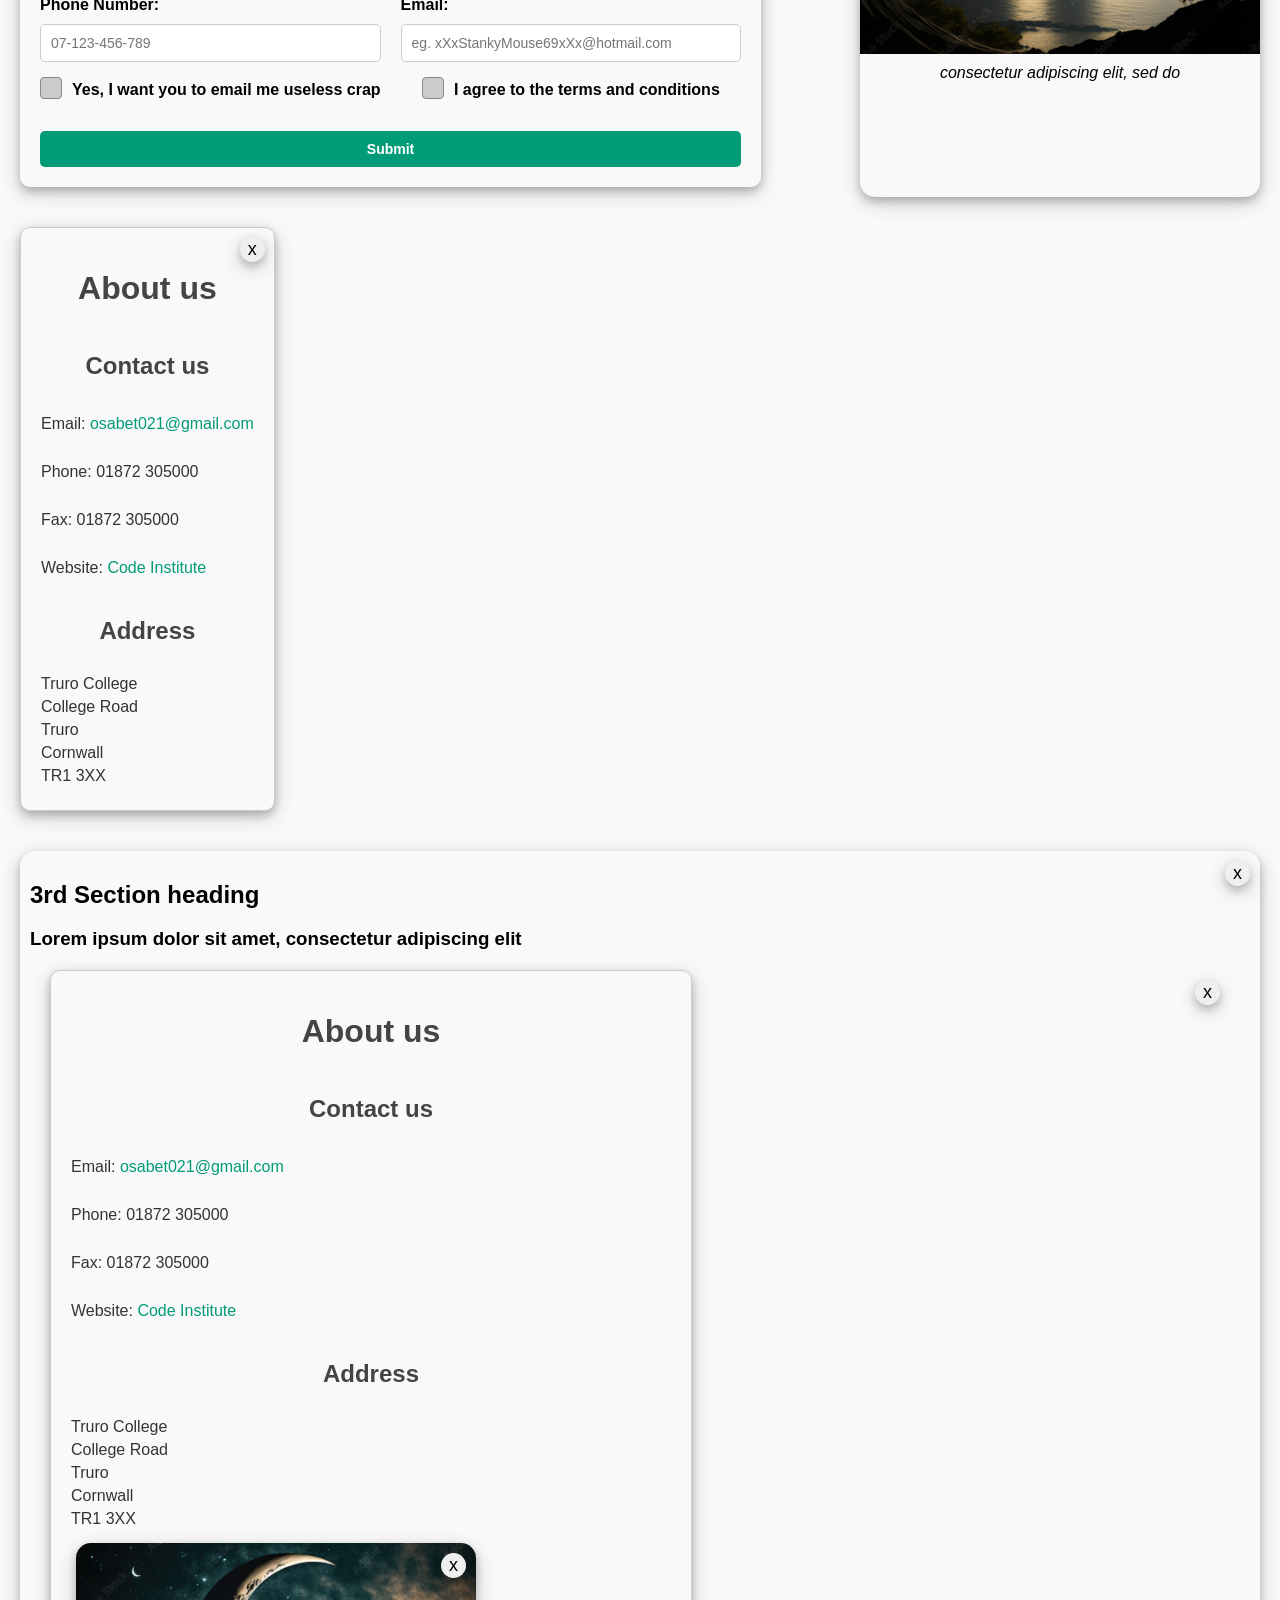
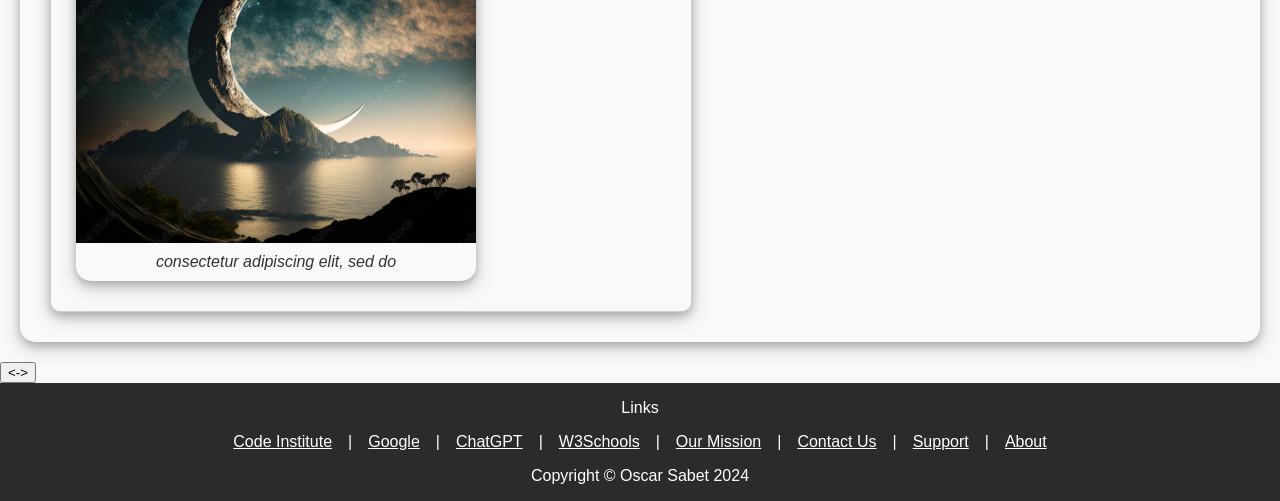
==== commit 7f238ff5: "Update index.html" ====
--- a/index.html
+++ b/index.html
@@ -75,7 +75,7 @@
             <div class="polaroid">
                 <button class="close-button" onclick="close_parent(this)" type="button" name="x" value="x">x</button>
                 <div class="image-container">
-                    <img src="image/1000_F_8525https://www.placeimg.com/300/300/nature" alt="Your Image">
+                    <img src="image/1000_F_659750302_oh2PPCFWxITD8ZZvhwNfiht9ACGoOOw7.jpg" alt="Your Image">
                 </div>
                 <div class="caption">Lorem ipsum dolor sit amet</div>
             </div>
@@ -203,10 +203,10 @@
                     </div>
                 </div>
             </div>
-        <div class="wrap-div">
+        <div class="wrap-div" >
             <button class="close-button" onclick="close_parent(this)" type="button" name="x" value="x">x</button>
             <div class="form-container">
-                <button class="close-button" onclick="close_parent(this)" type="button" name="x" value="x">x</button>
+                <!-- <button class="close-button" onclick="close_parent(this)" type="button" name="x" value="x">x</button> -->
                 <h3>Enter Your Sign In Details Below</h3>
                 <form>
                     <div class="form-group">
@@ -333,6 +333,7 @@
         <button class="add-video add-buttons" onclick="add_new_video()" type="button" name="vid" value="vid">vid</button>
         <button class="add-map add-buttons" onclick="add_new_map()" type="button" name="map" value="map">map</button>
         <button class="add-web add-buttons" onclick="add_new_web()" type="button" name="web" value="web">web</button>
+        <button class="add-res add-buttons" onclick="add_new_res()" type="button" name="res" value="res"><-></button>
         <footer>
             <p>Links</p>
             <div class="links">
--- a/style.css
+++ b/style.css
@@ -14,11 +14,33 @@
     margin: 0;
     font-family: Verdana, Geneva, Tahoma, sans-serif;
 }
-.iframe, iframe {
+
+.page-section .wrap-div {
+  position: relative;
+  display: block;
+}
+.wrap-div  .iframe {
+  display:inline;
+}
+.wrap-div {
+  margin: 20px;
+  position: relative;
+}
+iframe {
+  border-radius: 15px;
+  border: 0px;
+  box-shadow: var(--shadow);
+}
+.iframe {
   border-radius: 15px;
   border: 0px;
   box-shadow: var(--shadow);
   height: 500px;
+}
+.page-section .iframe {
+  display: block;
+  z-index: 900;
+  /* position: relative; */
 }
 .container {
     margin-top: 40px;
@@ -42,6 +64,8 @@
     text-decoration: none;
     height: 100%;
     margin:0px;
+    display: block;
+    float:left;
 }
 .nav a:hover {
     color: white;
@@ -64,7 +88,7 @@
     background-color: crimson;
     border-radius: 5px;
 }
-.login {
+.login, .login {
     text-align: right;
     float:right;
 }
@@ -127,8 +151,8 @@
 .polaroid {
     background-color: var(--bg-color);
     width: 400px; /* Adjust as needed */
-    margin: 5px;
-    margin-top: 0px;
+    margin: 20px;
+    /* margin-top: 0px; */
     margin-bottom: 10px;
     box-shadow: var(--shadow);
     position: relative;
@@ -139,6 +163,13 @@
     float: right; /* Align to the right */
     clear: right;
 }
+/* images embedded in page sections(articles) */
+.page-section .polaroid { 
+    margin: 5px;
+    margin-top: 0px;
+    margin-bottom: 10px;
+}
+
 .polaroid .image-container {
     overflow: hidden; /* Ensure the image stays within the bounds */
     height: 300px; /* Fixed height to ensure all images are the same size */
@@ -191,7 +222,7 @@
 
 
 .form-container {
-    margin: 20px;
+    /* margin: 20px; */
     padding: 20px;
     background-color: var(--bg-color);
     border: 0px solid #ccc;
@@ -360,7 +391,7 @@
 }
 
 .contact-container {
-    margin: 20px;
+    /* margin: 20px; */
     padding: 20px;
     background-color: #f9f9f9;
     border: 1px solid #ccc;
@@ -416,10 +447,10 @@
     padding: 0px;
     font-size: large;
     text-align: center;
-
+    /* visibility: hidden; */
     transition: transform 0.5s, box-shadow 0.3s;
 }
-.add-button, .add-image, .add-video {
+.add-button, .add-image, .add-video , .add-map, .add-web{
     position: fixed;
     width: 50px;
     height: 50px;
@@ -433,6 +464,8 @@
     text-align: center;
     padding: 0px;
     transition: transform 0.5s, box-shadow 0.3s;
+    
+    
 }
 button.add-image {
     bottom: 25px;
@@ -444,8 +477,20 @@
     right: 175px;
     font-size: x-large;
   }
-.add-button:hover, .add-image:hover, .close-button:hover, .add-video:hover {
+button.add-map {
+    bottom: 25px;
+    right: 250px;
+    font-size: x-large;
+}
+button.add-web {
+    bottom: 25px;
+    right: 325px;
+    font-size: x-large;
+}
+.add-button:hover, .add-image:hover, .close-button:hover, .add-video:hover, .add-map:hover, .add-web:hover {
     box-shadow: var(--shadow-hover);
+    /* visibility: visible; */
+
 }
 .page-section, .polaroid {
     animation: fadeIn 0.5s ease-in-out;
@@ -460,4 +505,4 @@
         opacity: 1;
         transform: translateY(0);
     }
-}+}
